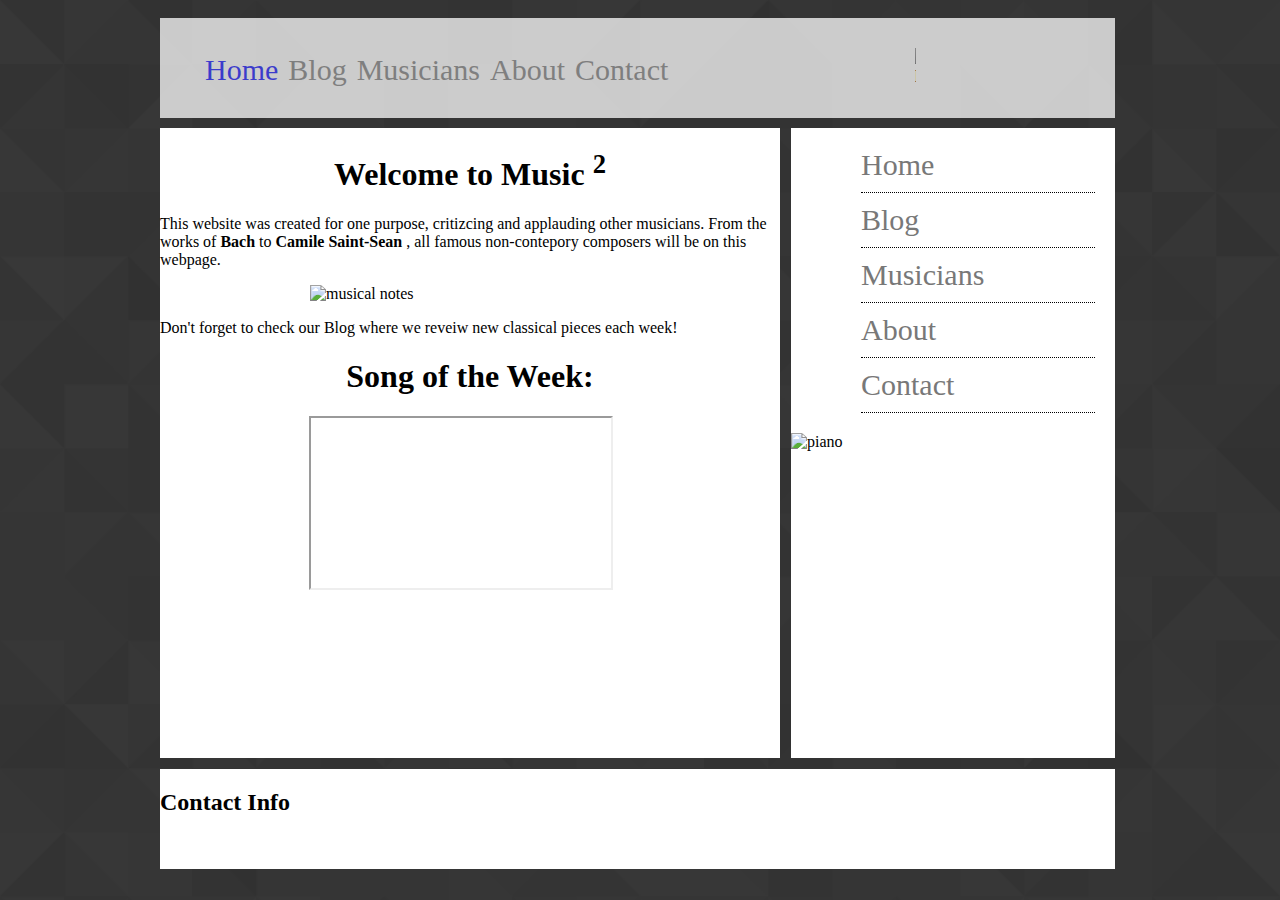
==== index.html @ 54268f7b "\July asadfdf7" ====
<!DOCTYPE html>
<html>

<head>
  <meta charset="utf-8">
  <title> Home Page</title>
  <link rel="stylesheet" href="index.css" type="text/css" />
</head>

<body>
  <div class="wrapper">
    <div class="header">
      <nav>
        <ul class="list">
          <li id="home">
            <a href="#">Home</a>
          </li>
          <li>
            <a href="Blog.html">Blog</a>
          </li>
          <li>
            <a href="paage3.html">Musicians</a>
          </li>
          <li>
            <a href="about.html">About</a>
          </li>
          <li>
            <a href="#contact">Contact</a>
          </li>
        </ul>
      </nav>
      <img class="ms" src="http://sethtaylor.com/b2/wp-content/uploads/2009/10/Picture-11-276x300.png" alt="piano">
    </div>
    <div class="main_content">
      <h1 class="active">Welcome to Music
	        <sup>2</sup>
	      </h1>
      <p class="pwork">This website was created for one purpose, critizcing and applauding other musicians. From the works of
        <b>Bach</b> to
        <b>Camile Saint-Sean</b> , all famous non-contepory composers will be on this webpage.
      </p>
      <img src="http://www.clipartbest.com/cliparts/nTB/G8d/nTBG8dyEc.gif" alt="musical notes" class="music">
      <p class="pwork">Don't forget to check our Blog where we reveiw new classical pieces each week!</p>
      <h1>Song of the Week:</h1>
      <div id="Yello">
        <iframe width="323" height="175" src="https://www.youtube.com/embed/bcAJpsWWuIY" allowfullscreen></iframe>
      </div>
    </div>
    <div class="sidebar">
      <ul class="sidebar-list">
        <li>
          <a href="#">Home</a>
        </li>
        <li>
          <a href="Blog.html">Blog</a>
        </li>
        <li>
          <a href="paage3.html">Musicians</a>
        </li>
        <li>
          <a href="#">About</a>
        </li>
        <li>
          <a href="#">Contact</a>
        </li>
      </ul>
      <img src="http://images.clipartpanda.com/music-notes-border-clipart-4c9zKG5Ki.png" alt="piano" class="pianopic">
      <br>
    </div>
    <div class="footer">
      <h2 id="contact">Contact Info</h2>
      <code> </code>
    </div>
  </div>
</body>

</html>
<!--Done, only add contact info, and add the links for about-->
---- index.css ----
nav {
  color: rgb(255, 255, 255);
}

a:hover {
  color: blue;
  font-weight: normal;
}

nav {
  font-family: cursive;
  font-size: 30px;
  list-style-type: none;
}

nav li {
  float: left;
  display: block;
  margin: 5px;
}

h1 {
  text-align: center;
  color: black;
}

a {
  list-style-type: none;
}

body {
  color: black;
  font-family: cursive;
}

nav {
  opacity: .75;
  font-family: cursive;
  font-size: 30px;
  color: black;
}

body {
  background: url("footer_lodyas.png");
  background-size: cover;
  background-repeat: repeat;
}

.Hello {
  color: white;
}

.why {
  text-align: left;
}

.h2 {
  text-align: center;
}

.wrapper {
  width: 960px;
  margin: 0 auto;
}

.header {
  float: left;
  background: white;
  margin: 10px 0 0 0;
  height: 100px;
  position: fixed;
  opacity: .75;
  width: 955.2px;
}
.header1 {
  float: left;
  background: white;
  margin: 10px 0 0 0;
  height: 100px;
  position: fixed;
  
  width: 955.2px;
}


.main_content {
  float: left;
  background: white;
  margin: 120px 5px 10px 0;
  width: 620px;
  height: 630px;
}

.main_content2 {
  float: left;
  background: white;
  margin: 120px 5px 10px 0;
  width: 955.2px;
  height: 630px;
}

.sidebar {
  float: right;
  background: white;
  margin: 120px 5px 5px 6px;
  width: 324px;
  height: 630px;
}

.footer {
  clear: both;
  float: left;
  background: white;
  width: 99.5%;
  height: 100px;
  margin-bottom: 10px;
  margin-top: 1px;
}

a,
u {
  text-decoration: none;
  color: rgb(120, 120, 120);
}

.search_form input {
  padding: 5px;
}

.sidebar-list {
  margin: 20px;
}

.sidebar-list li {
  list-style: none;
  margin: 10px 0 1px 10px;
  padding-bottom: 10px;
  border-bottom: 1px dotted black;
}

.sidebar-list li a {
  text-decoration: none;
  color: rgb(120, 120, 120);
  font-size: 30px;
}

.sidebar-list a:hover {
  color: blue;
  font-weight: 900;
}

.pianopic {
  width: 323px;
  height: 200px;
}

.music {
  float: none;
  width: 323px;
  margin: 0 0 0 150px;
  border-bottom-width: medium;
}

.music1 {
  margin: 0 6000px 0 0;
}

.Song {
  font-size: 30px;
  width: 620px;
  text-align: center;
}

.main_contentp3 {
  background: white;
  margin: 10px 5px 10px 0;
  width: 99.5%;
  height: 620px;
  overflow: scroll;
}

table {
  border-collapse: collapse;
}

table,
th,
td {
  border: 1px solid black;
}

tr:hover {
  background-color: rgb(192, 192, 192);
}

#home a {
  color: blue;
}

#Yello {
  width: 52%;
  margin: 0 auto;
}

.kl {
  text-align: center;
  width: 80%;
  margin: 0 auto;
}

.ms {
  float: none;
  float: right;
  margin: 0px 200px 0px 0px;
  width: .1px;
}

iframe {
  width: 300px;
  height: 170px;
}

.hi {
  border-bottom: 1px dotted black;
}


 
.clearfix:after {
    display:block;
    clear:both;
}
 
/*----- Menu Outline -----*/
.menu-wrap {
    width:100%;
    box-shadow:0px 1px 3px rgba(0,0,0,0.2);
    background: black;
}
 
.menu {
    width:1000px;
    margin:0px auto;
}
 
.menu li {
    margin:0px;
    list-style:none;
    font-family:'Ek Mukta';
}
 
.menu a {
    transition:all linear 0.15s;
    color:#919191;
}
 
.menu li:hover > a, .menu .current-item > a {
    text-decoration:none;
    color:#be5b70;
}
 
.menu .arrow {
    font-size:11px;
    line-height:0%;
}
 
/*----- Top Level -----*/
.menu > ul > li {
    float:left;
    display:block;
    position:relative;
    font-size:19px;
}
 
.menu > ul > li > a {
    padding:10px 40px;
    display:inline-block;
    text-shadow:0px 1px 0px rgba(0,0,0,0.4);
}
 
.menu > ul > li:hover > a, .menu > ul > .current-item > a {
    background:black;
}
 
/*----- Bottom Level -----*/
.menu li:hover .sub-menu {
    z-index:1;
    opacity:1;
}
 
.sub-menu {
    width:100%;
    padding:5px 0px;
    position:absolute;
    top:100%;
    left:0px;
    z-index:-1;
    opacity:0;
    transition:opacity linear 0.15s;
    box-shadow:0px 2px 3px rgba(0,0,0,0.2);
    background: black;
    
}
 
.sub-menu li {
    display:block;
    font-size:16px;
}
 
.sub-menu li a {
    padding:10px 30px;
    display:block;
}
 
.sub-menu li a:hover, .sub-menu .current-item a {
    background: black;
}
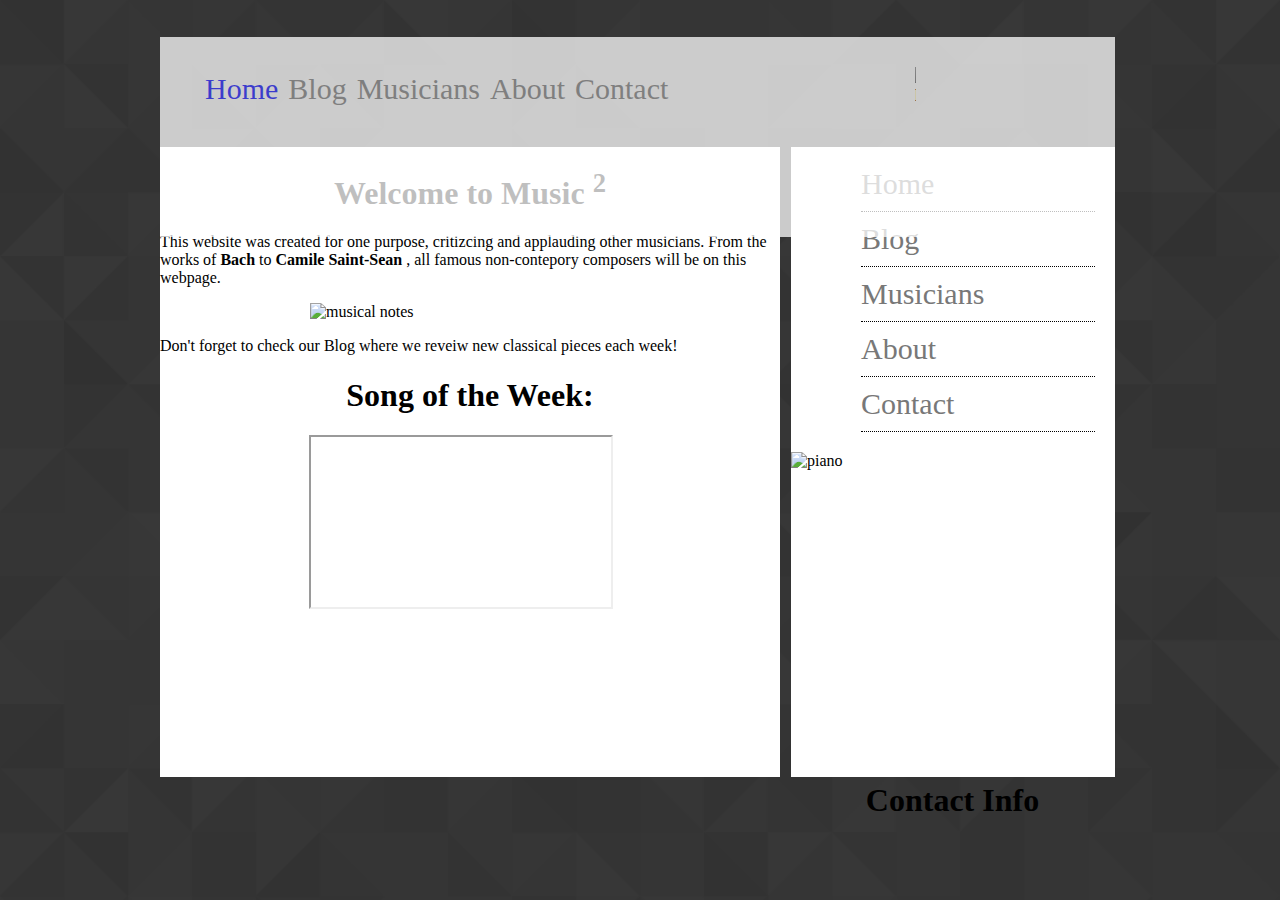
==== commit ba71a2b9: "Homework a8" ====
--- a/index.html
+++ b/index.html
@@ -19,7 +19,7 @@
             <a href="Blog.html">Blog</a>
           </li>
           <li>
-            <a href="paage3.html">Musicians</a>
+            <a href="Musicians.html">Musicians</a>
           </li>
           <li>
             <a href="about.html">About</a>
@@ -55,7 +55,7 @@
           <a href="Blog.html">Blog</a>
         </li>
         <li>
-          <a href="paage3.html">Musicians</a>
+          <a href="Musicians.html">Musicians</a>
         </li>
         <li>
           <a href="#">About</a>
@@ -75,4 +75,3 @@
 </body>
 
 </html>
-<!--Done, only add contact info, and add the links for about-->--- a/index.css
+++ b/index.css
@@ -67,21 +67,19 @@
   float: left;
   background: white;
   margin: 10px 0 0 0;
-  height: 100px;
+  height: 200px;
   position: fixed;
   opacity: .75;
   width: 955.2px;
 }
-.header1 {
+
+header {
   float: left;
   background: white;
   margin: 10px 0 0 0;
-  height: 100px;
-  position: fixed;
-  
+  height: 200px;
   width: 955.2px;
 }
-
 
 .main_content {
   float: left;
@@ -91,12 +89,11 @@
   height: 630px;
 }
 
-.main_content2 {
-  float: left;
-  background: white;
-  margin: 120px 5px 10px 0;
+section {
+  float: left;
+  background: white;
   width: 955.2px;
-  height: 630px;
+  height: 5530px;
 }
 
 .sidebar {
@@ -107,14 +104,14 @@
   height: 630px;
 }
 
-.footer {
+footer {
   clear: both;
   float: left;
   background: white;
   width: 99.5%;
   height: 100px;
   margin-bottom: 10px;
-  margin-top: 1px;
+  margin-top: 0px;
 }
 
 a,
@@ -224,94 +221,140 @@
   border-bottom: 1px dotted black;
 }
 
-
- 
 .clearfix:after {
-    display:block;
-    clear:both;
-}
- 
+  display: block;
+  clear: both;
+}
 /*----- Menu Outline -----*/
+
 .menu-wrap {
-    width:100%;
-    box-shadow:0px 1px 3px rgba(0,0,0,0.2);
-    background: black;
-}
- 
+  width: 100%;
+  box-shadow: 0px 1px 3px rgba(0, 0, 0, 0.2);
+  background: black;
+}
+
 .menu {
-    width:1000px;
-    margin:0px auto;
-}
- 
+  width: 80%;
+  margin: 0px auto;
+}
+
 .menu li {
-    margin:0px;
-    list-style:none;
-    font-family:'Ek Mukta';
-}
- 
+  margin: 0px;
+  list-style: none;
+  font-family: 'Ek Mukta';
+}
+
 .menu a {
-    transition:all linear 0.15s;
-    color:#919191;
-}
- 
-.menu li:hover > a, .menu .current-item > a {
-    text-decoration:none;
-    color:#be5b70;
-}
- 
+  transition: all linear 0.15s;
+  color: #919191;
+}
+
+.menu li:hover > a,
+.menu .current-item > a {
+  text-decoration: none;
+  color: #be5b70;
+}
+
 .menu .arrow {
-    font-size:11px;
-    line-height:0%;
-}
- 
+  font-size: 11px;
+  line-height: 0%;
+}
 /*----- Top Level -----*/
+
 .menu > ul > li {
-    float:left;
-    display:block;
-    position:relative;
-    font-size:19px;
-}
- 
+  float: left;
+  display: block;
+  position: relative;
+  font-size: 19px;
+}
+
 .menu > ul > li > a {
-    padding:10px 40px;
-    display:inline-block;
-    text-shadow:0px 1px 0px rgba(0,0,0,0.4);
-}
- 
-.menu > ul > li:hover > a, .menu > ul > .current-item > a {
-    background:black;
-}
- 
+  padding: 20px 40px;
+  position: relative;
+  bottom: 19px;
+  right: 25px;
+  display: inline-block;
+  text-shadow: 0px 1px 0px rgba(0, 0, 0, 0.4);
+}
+
+.menu > ul > li:hover > a,
+.menu > ul > .current-item > a {
+  background: black;
+}
 /*----- Bottom Level -----*/
+
 .menu li:hover .sub-menu {
-    z-index:1;
-    opacity:1;
-}
- 
+  z-index: 1;
+  opacity: 1;
+}
+
 .sub-menu {
-    width:100%;
-    padding:5px 0px;
-    position:absolute;
-    top:100%;
-    left:0px;
-    z-index:-1;
-    opacity:0;
-    transition:opacity linear 0.15s;
-    box-shadow:0px 2px 3px rgba(0,0,0,0.2);
-    background: black;
-    
-}
- 
+  width: 100%;
+  padding: 5px 0px;
+  position: absolute;
+  top: 100%;
+  left: 0px;
+  z-index: -1;
+  opacity: 0;
+  transition: opacity linear 0.15s;
+  box-shadow: 0px 2px 3px rgba(0, 0, 0, 0.2);
+  background: black;
+}
+
 .sub-menu li {
-    display:block;
-    font-size:16px;
-}
- 
+  display: block;
+  font-size: 16px;
+}
+
 .sub-menu li a {
-    padding:10px 30px;
-    display:block;
-}
- 
-.sub-menu li a:hover, .sub-menu .current-item a {
-    background: black;
-}+  padding: 10px 30px;
+  display: block;
+}
+
+.sub-menu li a:hover,
+.sub-menu .current-item a {
+  background: black;
+}
+
+#hiw {
+  border: 3px solid black;
+  border-top: 3px solid white;
+}
+
+.hiww {
+  border: black 10px solid;
+  float: right;
+}
+
+p,
+h1,
+h2,
+h3 {
+  font-family: 'Ek Mukta';
+}
+
+article {
+  background-color: #CCE5FF;
+  border: 3px #99CCFF solid;
+  width: 700px;
+  padding: 10px;
+  margin: 0 auto;
+}
+
+h3,
+h2 {
+  text-align: center;
+}
+
+article {
+  width: 700px;
+  margin: 0 auto;
+}
+table{
+  text-align:center;
+  width:706px;
+  margin: 0 auto;
+}
+h2{
+  font-size: 32px;
+}
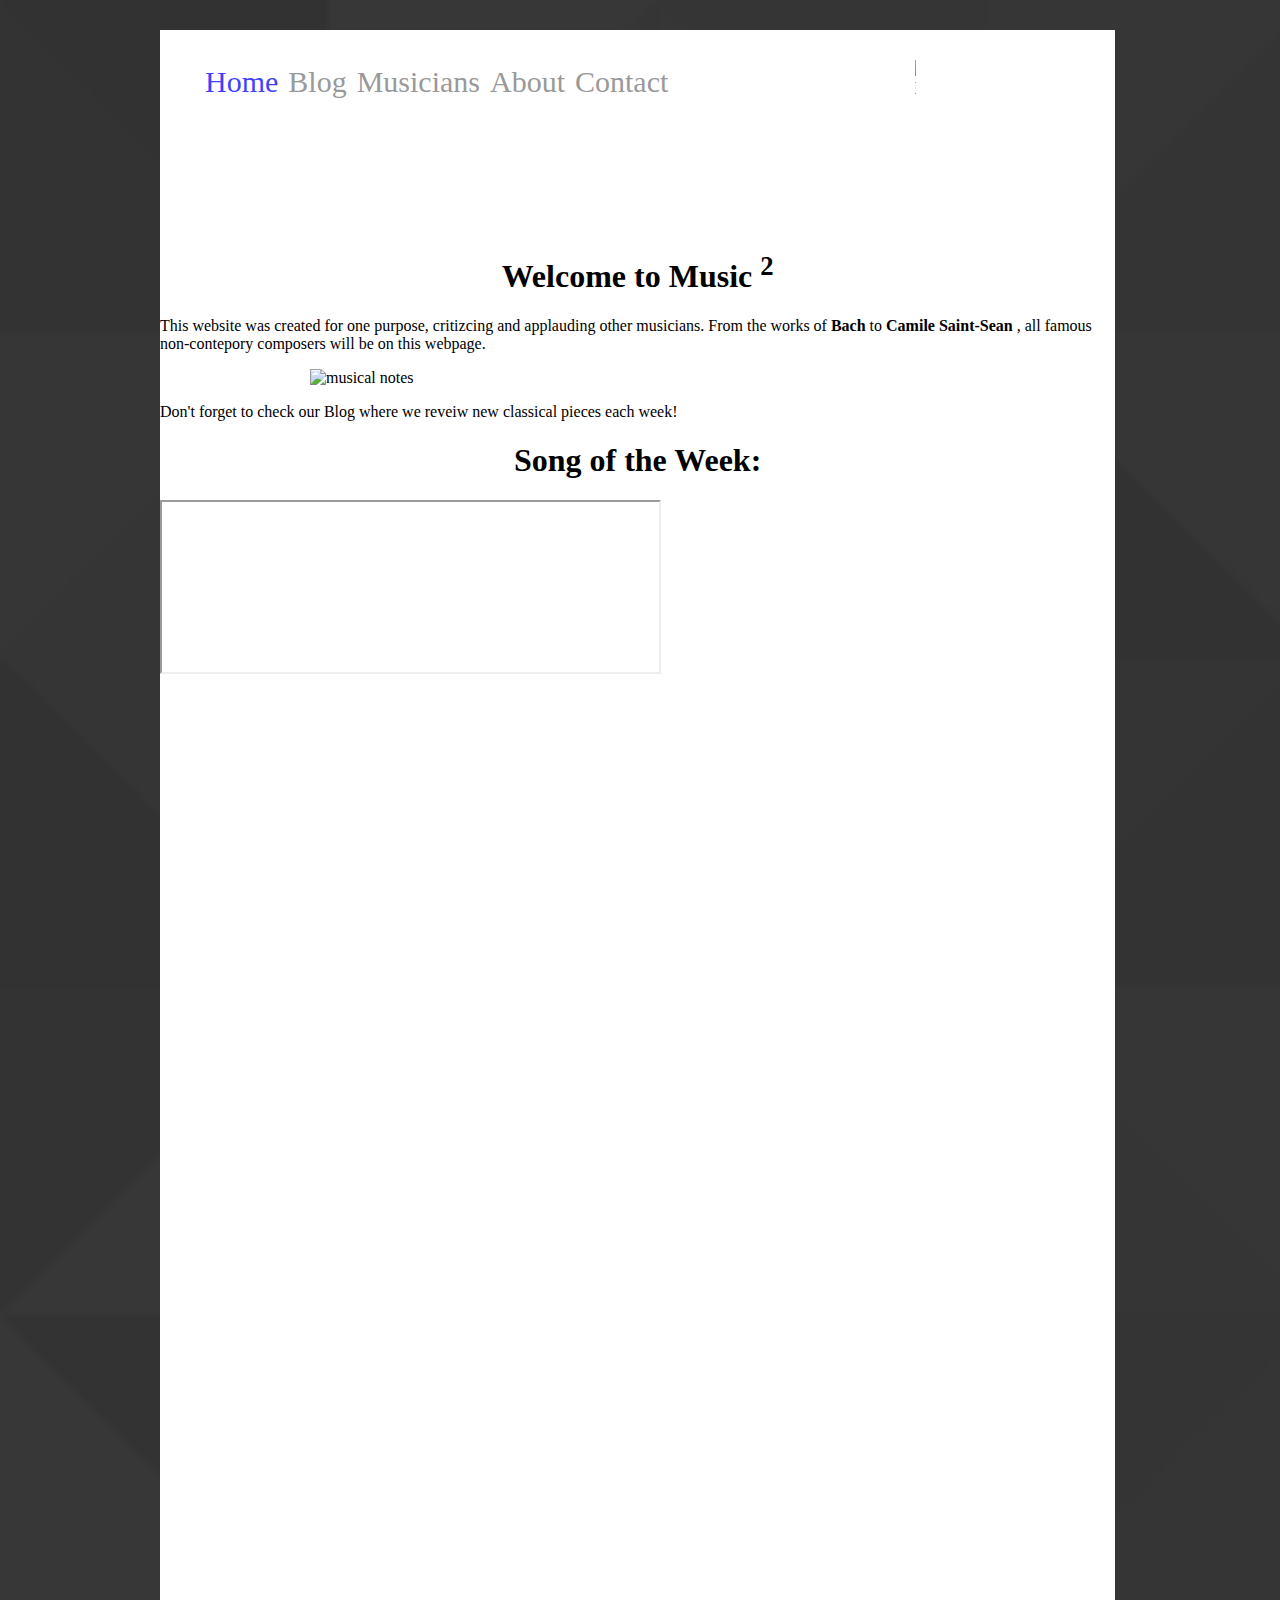
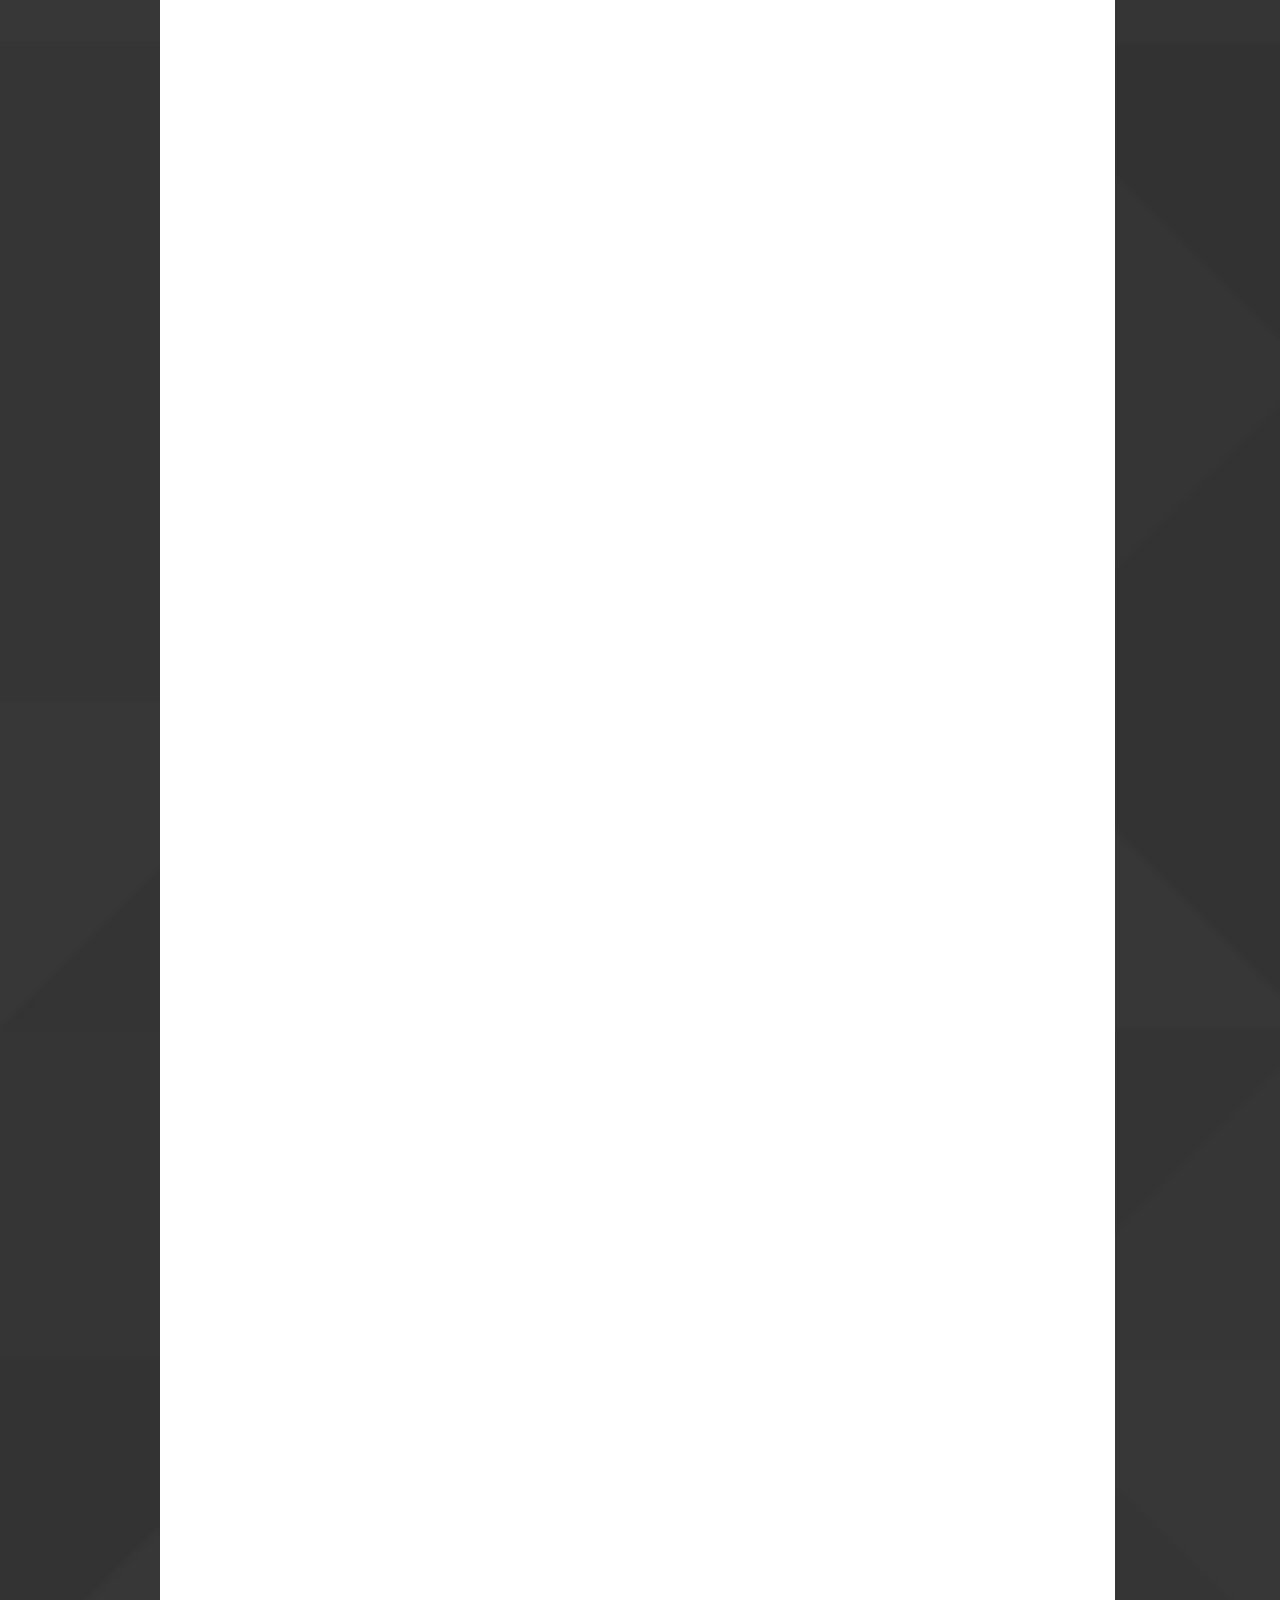
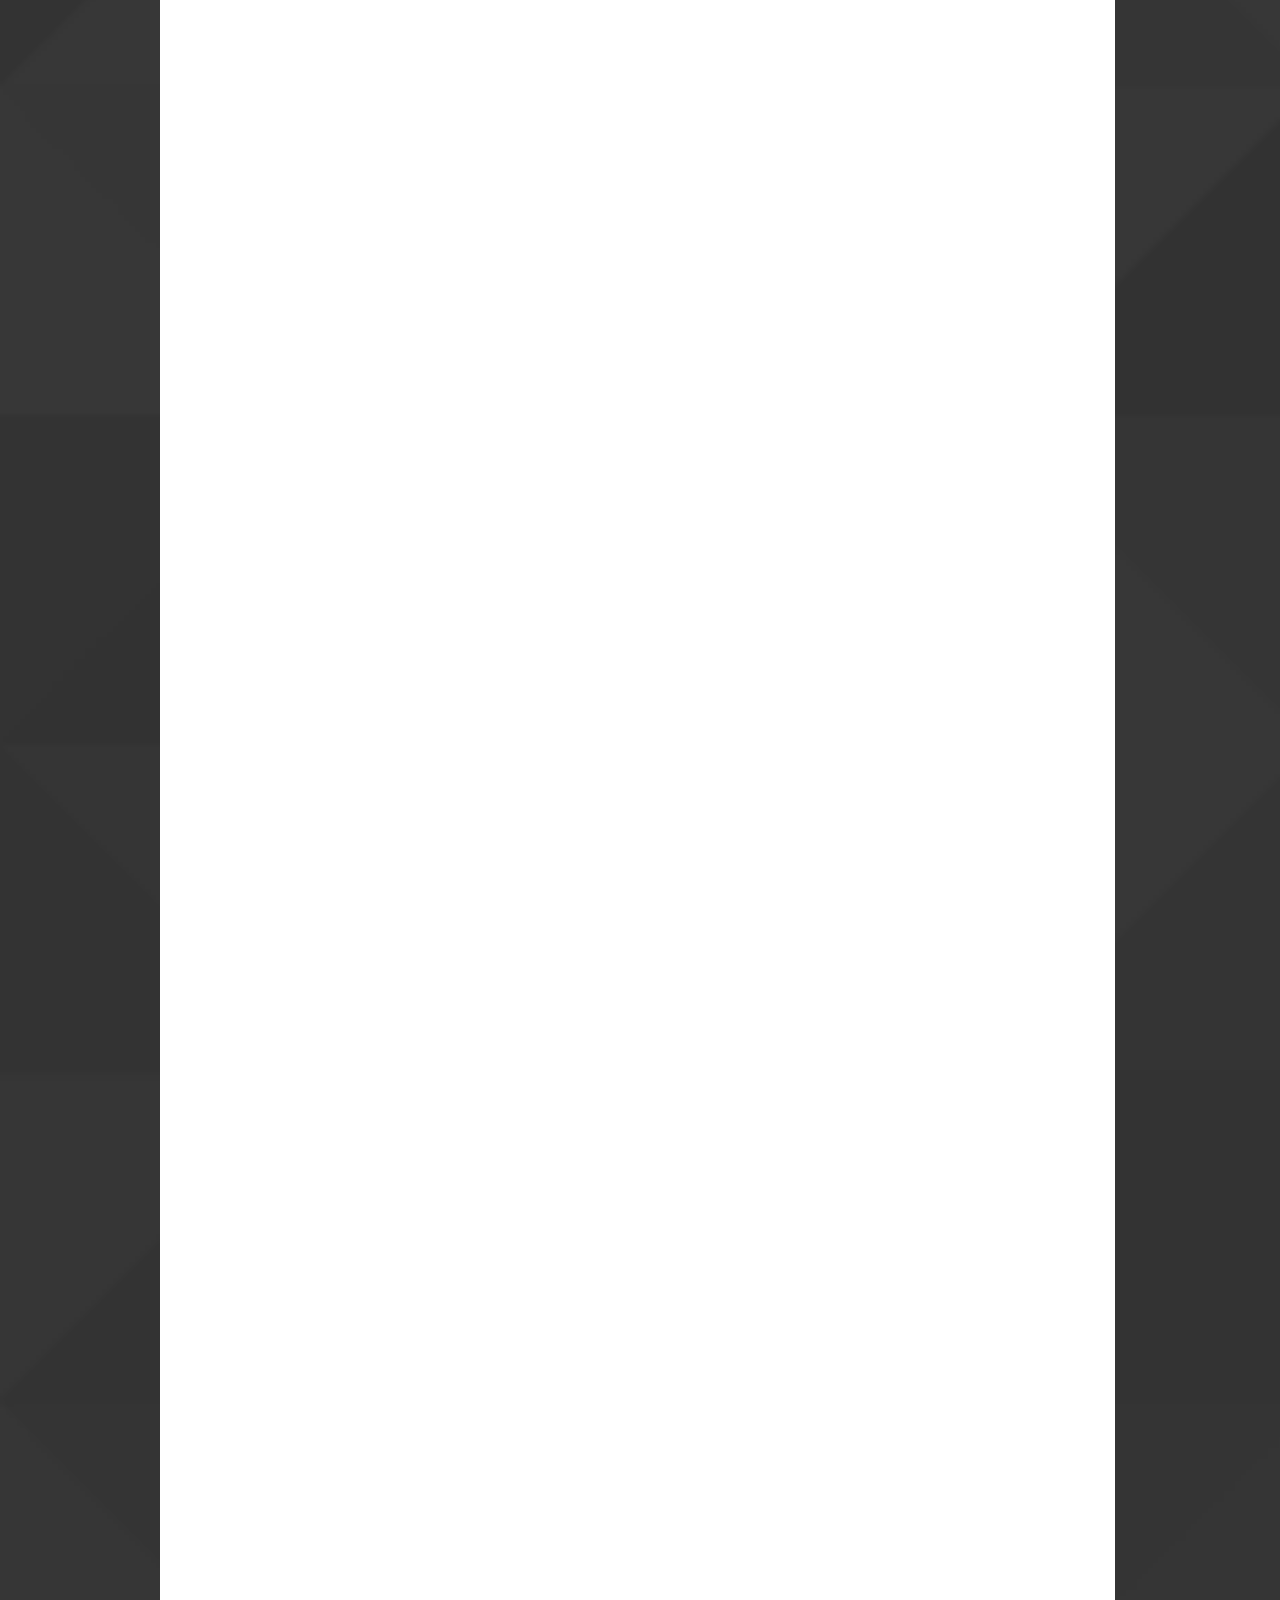
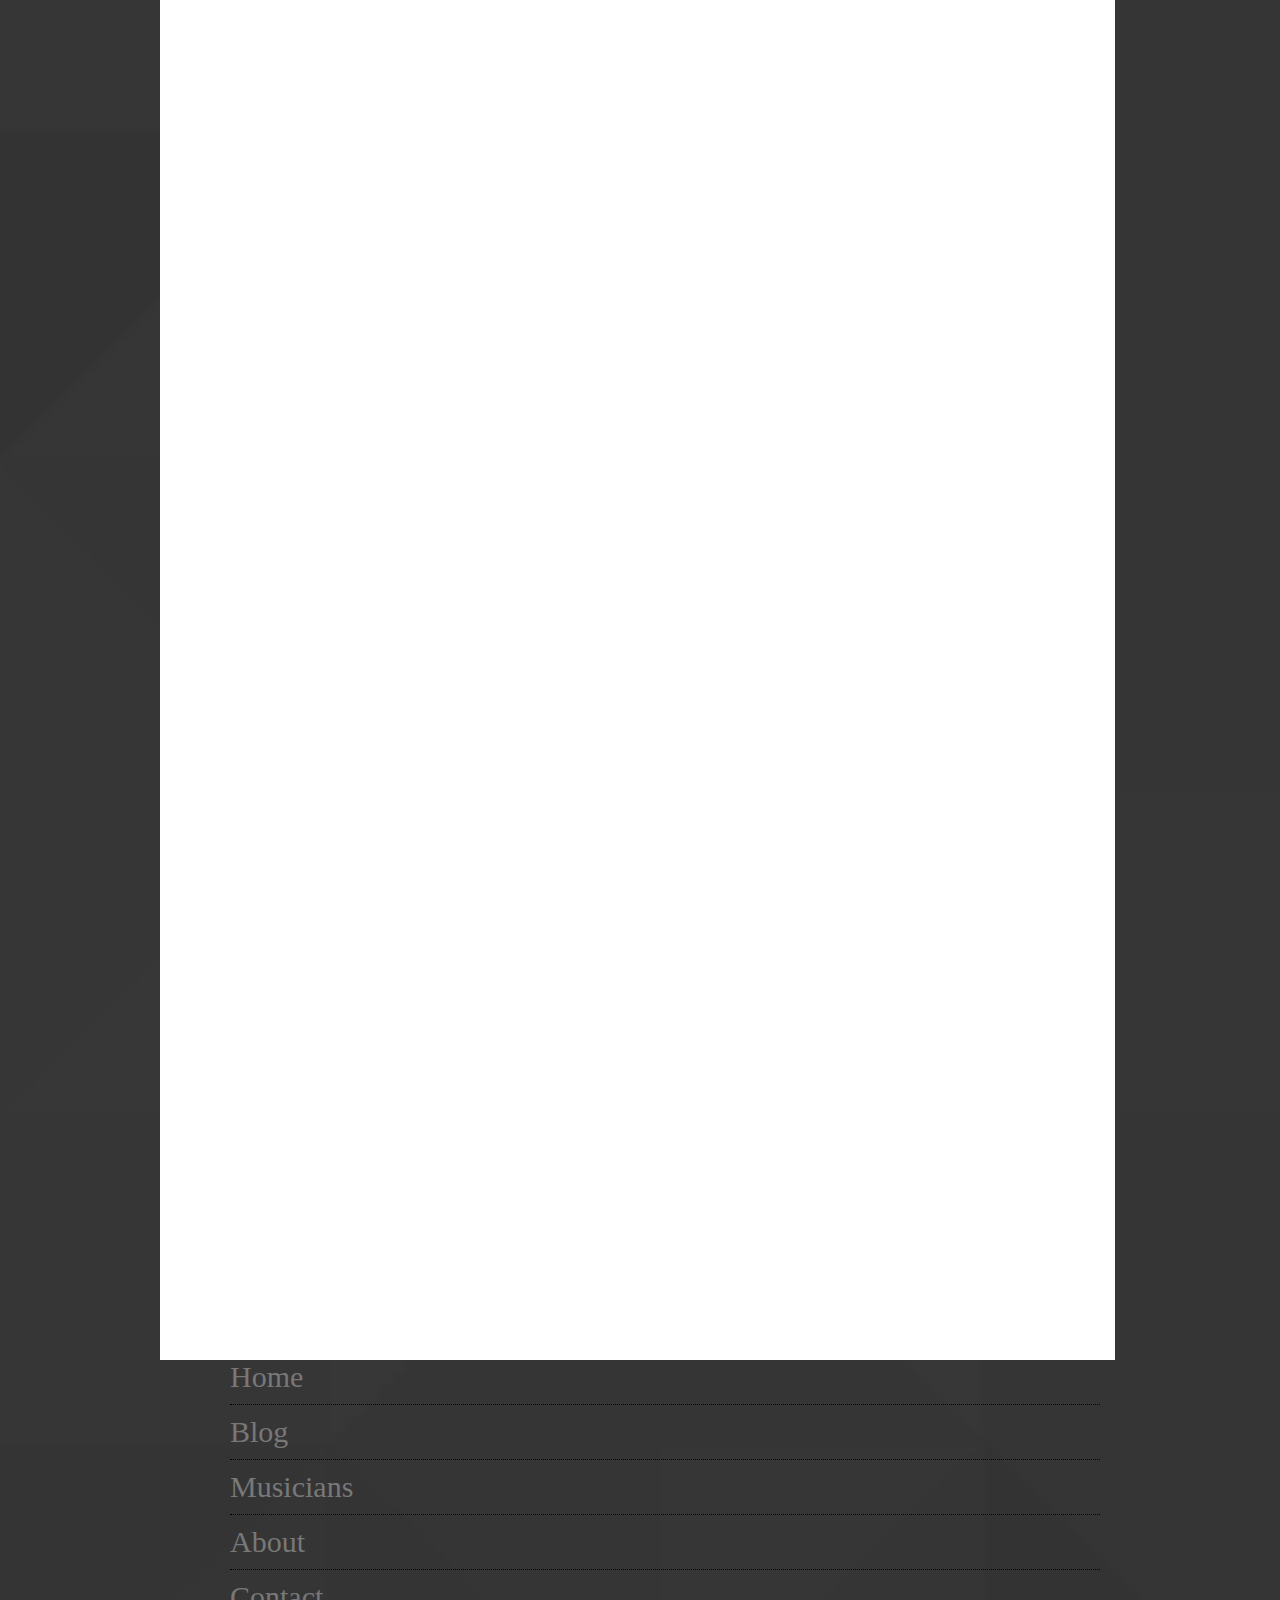
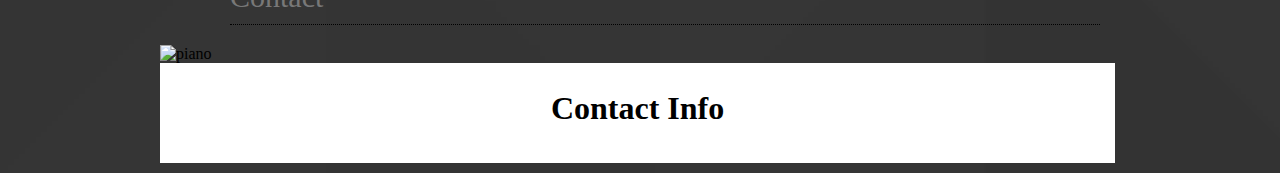
==== commit 0219f621: "Homework 9" ====
--- a/index.html
+++ b/index.html
@@ -9,7 +9,7 @@
 
 <body>
   <div class="wrapper">
-    <div class="header">
+    <header>
       <nav>
         <ul class="list">
           <li id="home">
@@ -30,8 +30,8 @@
         </ul>
       </nav>
       <img class="ms" src="http://sethtaylor.com/b2/wp-content/uploads/2009/10/Picture-11-276x300.png" alt="piano">
-    </div>
-    <div class="main_content">
+    </header>
+    <section>
       <h1 class="active">Welcome to Music
 	        <sup>2</sup>
 	      </h1>
@@ -42,11 +42,11 @@
       <img src="http://www.clipartbest.com/cliparts/nTB/G8d/nTBG8dyEc.gif" alt="musical notes" class="music">
       <p class="pwork">Don't forget to check our Blog where we reveiw new classical pieces each week!</p>
       <h1>Song of the Week:</h1>
-      <div id="Yello">
-        <iframe width="323" height="175" src="https://www.youtube.com/embed/bcAJpsWWuIY" allowfullscreen></iframe>
-      </div>
-    </div>
-    <div class="sidebar">
+
+      <iframe id="Yello" width="323" height="175" src="https://www.youtube.com/embed/bcAJpsWWuIY" allowfullscreen></iframe>
+
+    </section>
+    <aside>
       <ul class="sidebar-list">
         <li>
           <a href="#">Home</a>
@@ -66,12 +66,12 @@
       </ul>
       <img src="http://images.clipartpanda.com/music-notes-border-clipart-4c9zKG5Ki.png" alt="piano" class="pianopic">
       <br>
-    </div>
-    <div class="footer">
+    </aside>
+    <footer>
       <h2 id="contact">Contact Info</h2>
-      <code> </code>
-    </div>
+
+    </footer>
   </div>
 </body>
 
-</html>
+</html>--- a/index.css
+++ b/index.css
@@ -93,7 +93,7 @@
   float: left;
   background: white;
   width: 955.2px;
-  height: 5530px;
+  height: 5930px;
 }
 
 .sidebar {
@@ -350,11 +350,17 @@
   width: 700px;
   margin: 0 auto;
 }
-table{
-  text-align:center;
-  width:706px;
-  margin: 0 auto;
-}
-h2{
+
+table {
+  text-align: center;
+  width: 706px;
+  margin: 0 auto;
+}
+
+h2 {
   font-size: 32px;
 }
+
+article > p {
+  font-size: 16px;
+}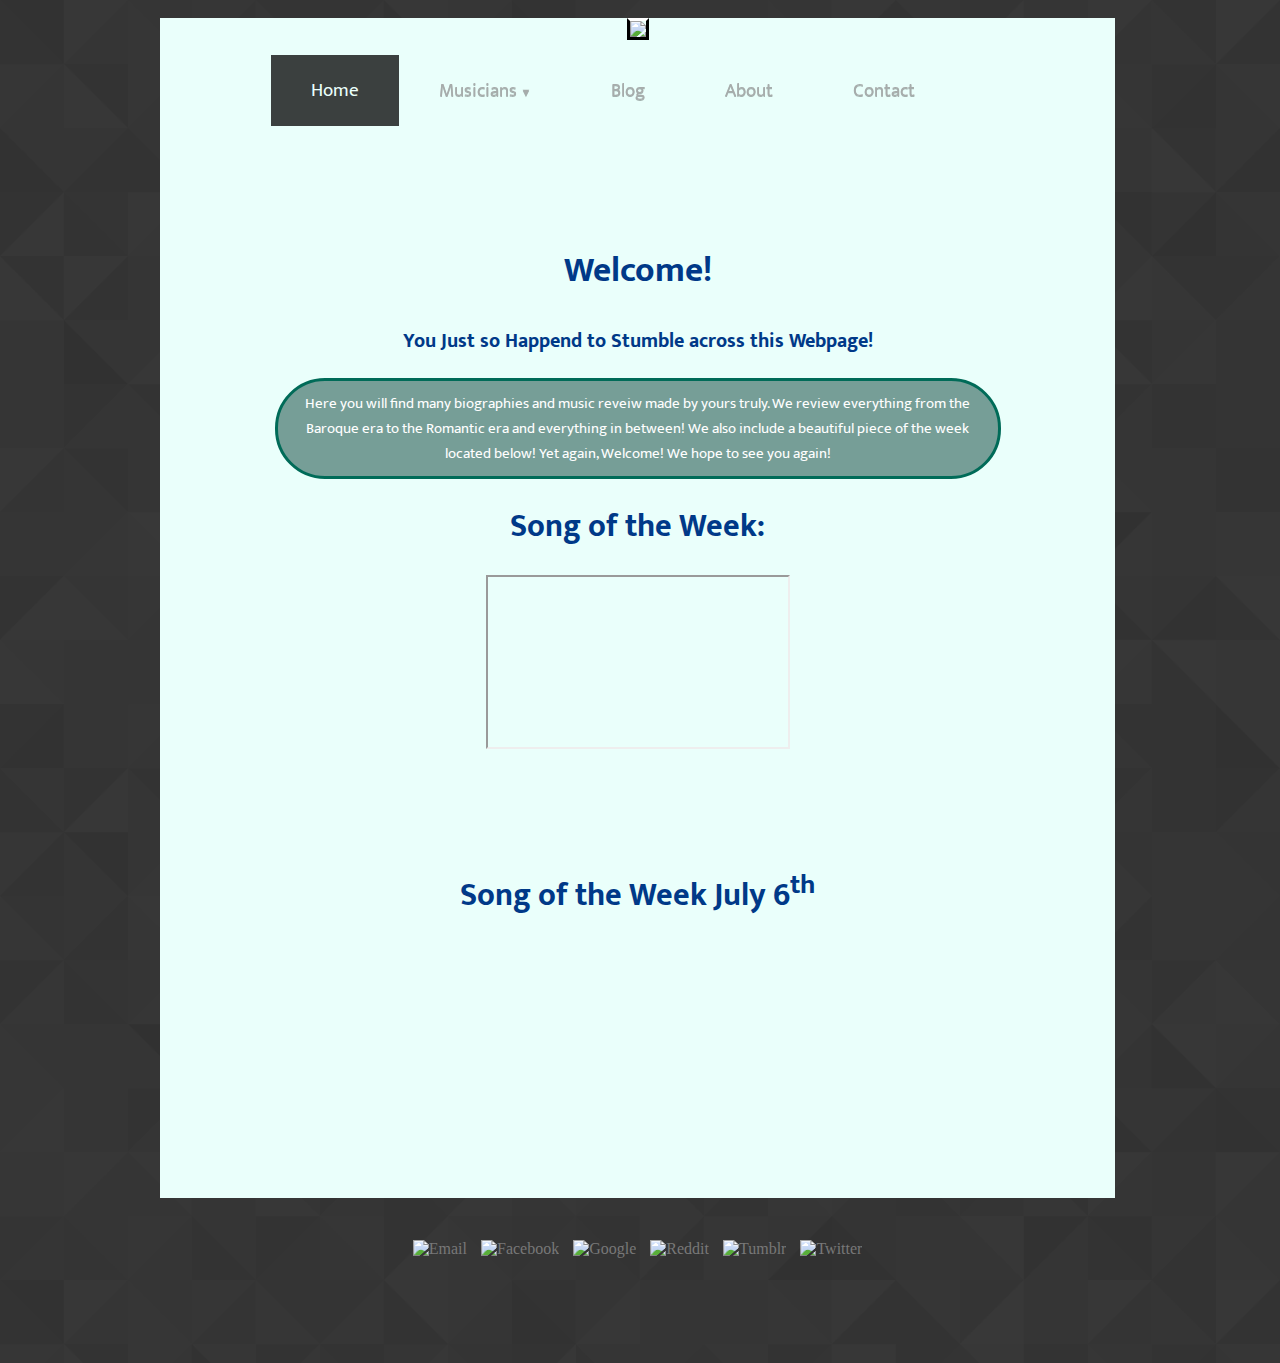
==== commit 718275dd: "homework 11" ====
--- a/index.html
+++ b/index.html
@@ -1,77 +1,127 @@
 <!DOCTYPE html>
 <html>
-
 <head>
   <meta charset="utf-8">
-  <title> Home Page</title>
-  <link rel="stylesheet" href="index.css" type="text/css" />
+
+  <title>About Page</title>
+  <link href="index.css" rel="stylesheet" type="text/css">
+  <link href="http://fonts.googleapis.com/css?family=Ek+Mukta" rel="stylesheet"
+  type="text/css">
 </head>
 
 <body>
   <div class="wrapper">
     <header>
-      <nav>
-        <ul class="list">
-          <li id="home">
-            <a href="#">Home</a>
-          </li>
-          <li>
-            <a href="Blog.html">Blog</a>
-          </li>
-          <li>
-            <a href="Musicians.html">Musicians</a>
-          </li>
-          <li>
-            <a href="about.html">About</a>
-          </li>
-          <li>
-            <a href="#contact">Contact</a>
-          </li>
-        </ul>
-      </nav>
-      <img class="ms" src="http://sethtaylor.com/b2/wp-content/uploads/2009/10/Picture-11-276x300.png" alt="piano">
+      <img id="hiw" src=
+      "http://cdn.designrshub.com/wp-content/uploads/2012/02/03_piano_logo.png"
+      width="150"><br>
+
+
+      <div class="menu-wrap">
+        <nav class="menu">
+          <ul class="clearfix">
+            <li class="current-item">
+              <a href="index.html">Home</a>
+            </li>
+
+
+            <li>
+              <a href="Musicians.html">Musicians <span class=
+              "arrow">&#9660;</span></a>
+
+              <ul class="sub-menu">
+                <li>
+                  <a href="Musicians.html#Baroque">Baroque</a>
+                </li>
+
+
+                <li>
+                  <a href="Musicians.html#Classical">Classical</a>
+                </li>
+
+
+                <li>
+                  <a href="Musicians.html#Romantic">Romantic</a>
+                </li>
+              </ul>
+            </li>
+
+
+            <li>
+              <a href="Blog.html">Blog</a>
+            </li>
+
+
+            <li>
+              <a href="about.html">About</a>
+            </li>
+
+
+            <li>
+              <a href="#footer">Contact</a>
+            </li>
+          </ul>
+        </nav>
+      </div>
     </header>
-    <section>
-      <h1 class="active">Welcome to Music
-	        <sup>2</sup>
-	      </h1>
-      <p class="pwork">This website was created for one purpose, critizcing and applauding other musicians. From the works of
-        <b>Bach</b> to
-        <b>Camile Saint-Sean</b> , all famous non-contepory composers will be on this webpage.
-      </p>
-      <img src="http://www.clipartbest.com/cliparts/nTB/G8d/nTBG8dyEc.gif" alt="musical notes" class="music">
-      <p class="pwork">Don't forget to check our Blog where we reveiw new classical pieces each week!</p>
+
+
+    <section id="ka">
+      <h1 id="he">Welcome!</h1>
+
+
+      <h3 id="a">You Just so Happend to Stumble across this Webpage!</h3>
+
+
+      <p id="im">Here you will find many biographies and music reveiw made by yours
+      truly. We review everything from the Baroque era to the Romantic era and
+      everything in between! We also include a beautiful piece of the week
+      located below! Yet again, Welcome! We hope to see you again!</p>
+
+
       <h1>Song of the Week:</h1>
 
-      <iframe id="Yello" width="323" height="175" src="https://www.youtube.com/embed/bcAJpsWWuIY" allowfullscreen></iframe>
 
+      <div id="Yello">
+        <iframe height="450px" src="https://www.youtube.com/embed/bcAJpsWWuIY"
+        width="640px"></iframe>
+
+        <footer>
+        </footer>
+      </div>
+      <br>
+
+
+      <div id="Yello">
+        <h1>Song of the Week July 6<sup>th</sup></h1>
+        <iframe frameborder="0" height="390" src=
+        "https://www.youtube.com/embed/GRxofEmo3HA" width="640"></iframe>
+      </div>
+      <br>
+
+
+      <div class="share-buttons">
+        <!-- Email -->
+        <a href=""><img alt="Email" src=
+        "https://simplesharebuttons.com/images/somacro/email.png"></a> 
+        <!-- Facebook -->
+         <a href="http://www.facebook.com" target="_blank"><img alt="Facebook"
+        src="https://simplesharebuttons.com/images/somacro/facebook.png"></a> 
+        <!-- Google+ -->
+         <a href="https://plus.google.com" target="_blank"><img alt="Google"
+        src="https://simplesharebuttons.com/images/somacro/google.png"></a> 
+        <!-- Reddit -->
+         <a href="http://reddit.com" target="_blank"><img alt="Reddit" src=
+        "https://simplesharebuttons.com/images/somacro/reddit.png"></a> 
+        <!-- Tumblr-->
+         <a href="http://www.tumblr.com" target="_blank"><img alt="Tumblr" src=
+        "https://simplesharebuttons.com/images/somacro/tumblr.png"></a> 
+        <!-- Twitter -->
+         <a href="https://twitter.com" target="_blank"><img alt="Twitter" src=
+        "https://simplesharebuttons.com/images/somacro/twitter.png"></a><br>
+      </div>
     </section>
-    <aside>
-      <ul class="sidebar-list">
-        <li>
-          <a href="#">Home</a>
-        </li>
-        <li>
-          <a href="Blog.html">Blog</a>
-        </li>
-        <li>
-          <a href="Musicians.html">Musicians</a>
-        </li>
-        <li>
-          <a href="#">About</a>
-        </li>
-        <li>
-          <a href="#">Contact</a>
-        </li>
-      </ul>
-      <img src="http://images.clipartpanda.com/music-notes-border-clipart-4c9zKG5Ki.png" alt="piano" class="pianopic">
-      <br>
-    </aside>
-    <footer>
-      <h2 id="contact">Contact Info</h2>
-
-    </footer>
   </div>
+  
 </body>
-
 </html>--- a/index.css
+++ b/index.css
@@ -1,366 +1,455 @@
 nav {
-  color: rgb(255, 255, 255);
+  color:#fff
 }
 
 a:hover {
-  color: blue;
-  font-weight: normal;
+  color:blue;
+  font-weight:400
 }
 
 nav {
-  font-family: cursive;
-  font-size: 30px;
-  list-style-type: none;
+  font-family:cursive;
+  font-size:30px;
+  list-style-type:none
 }
 
 nav li {
-  float: left;
-  display: block;
-  margin: 5px;
+  float:left;
+  display:block;
+  margin:5px
 }
 
 h1 {
-  text-align: center;
-  color: black;
+  text-align:center;
+  color:#000
 }
 
 a {
-  list-style-type: none;
+  list-style-type:none
+}
+
+nav {
+  opacity:.75;
+  font-family:cursive;
+  font-size:30px;
+  color:#000
 }
 
 body {
-  color: black;
-  font-family: cursive;
-}
-
-nav {
-  opacity: .75;
-  font-family: cursive;
-  font-size: 30px;
-  color: black;
-}
-
-body {
-  background: url("footer_lodyas.png");
-  background-size: cover;
-  background-repeat: repeat;
+  background:url(footer_lodyas.png);
+  background-size:cover;
+  background-repeat:repeat
 }
 
 .Hello {
-  color: white;
+  color:#fff
 }
 
 .why {
-  text-align: left;
+  text-align:left
 }
 
 .h2 {
-  text-align: center;
+  text-align:center
 }
 
 .wrapper {
-  width: 960px;
-  margin: 0 auto;
+  width:960px;
+  margin:0 auto
 }
 
 .header {
-  float: left;
-  background: white;
-  margin: 10px 0 0 0;
-  height: 200px;
-  position: fixed;
-  opacity: .75;
-  width: 955.2px;
+  float:left;
+  background:#fff;
+  margin:10px 0 0;
+  height:200px;
+  position:fixed;
+  opacity:.75;
+  width:955.2px
 }
 
 header {
-  float: left;
-  background: white;
-  margin: 10px 0 0 0;
-  height: 200px;
-  width: 955.2px;
+  float:left;
+  background:#EAFFFB;
+  margin:10px 0 0;
+  height:200px;
+  width:955.2px
 }
 
 .main_content {
-  float: left;
-  background: white;
-  margin: 120px 5px 10px 0;
-  width: 620px;
-  height: 630px;
+  float:left;
+  background:#fff;
+  margin:120px 5px 10px 0;
+  width:620px;
+  height:630px
 }
 
 section {
-  float: left;
-  background: white;
-  width: 955.2px;
-  height: 5930px;
+  float:left;
+  background:#EAFFFB;
+  width:955.2px;
+  height:5230px;
+  margin-bottom:20px
 }
 
 .sidebar {
-  float: right;
-  background: white;
-  margin: 120px 5px 5px 6px;
-  width: 324px;
-  height: 630px;
+  float:right;
+  background:#EAFFFB;
+  margin:120px 5px 5px 6px;
+  width:324px;
+  height:630px
 }
 
 footer {
-  clear: both;
-  float: left;
-  background: white;
-  width: 99.5%;
-  height: 100px;
-  margin-bottom: 10px;
-  margin-top: 0px;
-}
-
-a,
-u {
-  text-decoration: none;
-  color: rgb(120, 120, 120);
+  clear:both;
+  float:left;
+  background:#EAFFFB;
+  width:99.5%;
+  height:100px;
+  margin-bottom:10px;
+  margin-top:0
+}
+
+a,u {
+  text-decoration:none;
+  color:#787878
 }
 
 .search_form input {
-  padding: 5px;
+  padding:5px
 }
 
 .sidebar-list {
-  margin: 20px;
+  margin:20px
 }
 
 .sidebar-list li {
-  list-style: none;
-  margin: 10px 0 1px 10px;
-  padding-bottom: 10px;
-  border-bottom: 1px dotted black;
+  list-style:none;
+  margin:10px 0 1px 10px;
+  padding-bottom:10px;
+  border-bottom:1px dotted #000
 }
 
 .sidebar-list li a {
-  text-decoration: none;
-  color: rgb(120, 120, 120);
-  font-size: 30px;
+  text-decoration:none;
+  color:#787878;
+  font-size:30px
 }
 
 .sidebar-list a:hover {
-  color: blue;
-  font-weight: 900;
+  color:blue;
+  font-weight:900
 }
 
 .pianopic {
-  width: 323px;
-  height: 200px;
+  width:323px;
+  height:200px
 }
 
 .music {
-  float: none;
-  width: 323px;
-  margin: 0 0 0 150px;
-  border-bottom-width: medium;
+  float:none;
+  width:323px;
+  margin:0 0 0 150px;
+  border-bottom-width:medium
 }
 
 .music1 {
-  margin: 0 6000px 0 0;
+  margin:0 6000px 0 0
 }
 
 .Song {
-  font-size: 30px;
-  width: 620px;
-  text-align: center;
+  font-size:30px;
+  width:620px;
+  text-align:center
 }
 
 .main_contentp3 {
-  background: white;
-  margin: 10px 5px 10px 0;
-  width: 99.5%;
-  height: 620px;
-  overflow: scroll;
+  background:#fff;
+  margin:10px 5px 10px 0;
+  width:99.5%;
+  height:620px;
+  overflow:scroll
 }
 
 table {
-  border-collapse: collapse;
-}
-
-table,
-th,
-td {
-  border: 1px solid black;
+  border-collapse:collapse
+}
+
+table,th,td {
+  border:1px solid #000
 }
 
 tr:hover {
-  background-color: rgb(192, 192, 192);
+  background-color:silver
 }
 
 #home a {
-  color: blue;
+  color:blue
 }
 
 #Yello {
-  width: 52%;
-  margin: 0 auto;
+  width:52%;
+  margin:0 auto
 }
 
 .kl {
-  text-align: center;
-  width: 80%;
-  margin: 0 auto;
+  text-align:center;
+  width:80%;
+  margin:0 auto
 }
 
 .ms {
-  float: none;
-  float: right;
-  margin: 0px 200px 0px 0px;
-  width: .1px;
+  float:none;
+  float:right;
+  margin:0 200px 0 0;
+  width:.1px
 }
 
 iframe {
-  width: 300px;
-  height: 170px;
+  width:300px;
+  height:170px
 }
 
 .hi {
-  border-bottom: 1px dotted black;
+  border-bottom:1px dotted #000
 }
 
 .clearfix:after {
-  display: block;
-  clear: both;
-}
+  display:block;
+  clear:both
+}
+
 /*----- Menu Outline -----*/
-
 .menu-wrap {
-  width: 100%;
-  box-shadow: 0px 1px 3px rgba(0, 0, 0, 0.2);
-  background: black;
+  width:100%;
+  box-shadow:0 1px 3px rgba(0,0,0,0.2);
+  background:#000
 }
 
 .menu {
-  width: 80%;
-  margin: 0px auto;
+  width:80%;
+  margin:0 auto
 }
 
 .menu li {
-  margin: 0px;
-  list-style: none;
-  font-family: 'Ek Mukta';
+  margin:0;
+  list-style:none;
+  font-family:'Ek Mukta'
 }
 
 .menu a {
-  transition: all linear 0.15s;
-  color: #919191;
-}
-
-.menu li:hover > a,
-.menu .current-item > a {
-  text-decoration: none;
-  color: #be5b70;
+  transition:all linear .15s;
+  color:#919191
+}
+
+.menu li:hover > a,.menu .current-item > a {
+  text-decoration:none;
+  color:#EAFFFB
 }
 
 .menu .arrow {
-  font-size: 11px;
-  line-height: 0%;
-}
+  font-size:11px;
+  line-height:0
+}
+
 /*----- Top Level -----*/
-
 .menu > ul > li {
-  float: left;
-  display: block;
-  position: relative;
-  font-size: 19px;
+  float:left;
+  display:block;
+  position:relative;
+  font-size:19px
 }
 
 .menu > ul > li > a {
-  padding: 20px 40px;
-  position: relative;
-  bottom: 19px;
-  right: 25px;
-  display: inline-block;
-  text-shadow: 0px 1px 0px rgba(0, 0, 0, 0.4);
-}
-
-.menu > ul > li:hover > a,
-.menu > ul > .current-item > a {
-  background: black;
-}
+  padding:20px 40px;
+  position:relative;
+  bottom:19px;
+  right:25px;
+  display:inline-block;
+  text-shadow:0 1px 0 rgba(0,0,0,0.4)
+}
+
+.menu > ul > li:hover > a,.menu > ul > .current-item > a {
+  background:#000
+}
+
 /*----- Bottom Level -----*/
-
 .menu li:hover .sub-menu {
-  z-index: 1;
-  opacity: 1;
+  z-index:1;
+  opacity:1
 }
 
 .sub-menu {
-  width: 100%;
-  padding: 5px 0px;
-  position: absolute;
-  top: 100%;
-  left: 0px;
-  z-index: -1;
-  opacity: 0;
-  transition: opacity linear 0.15s;
-  box-shadow: 0px 2px 3px rgba(0, 0, 0, 0.2);
-  background: black;
+  width:77%;
+  position:absolute;
+  top:40px;
+  left:-25px;
+  z-index:-1;
+  opacity:0;
+  transition:opacity linear .35s;
+  box-shadow:0 2px 3px rgba(0,0,0,0.2);
+  background:#000
 }
 
 .sub-menu li {
-  display: block;
-  font-size: 16px;
+  display:block;
+  font-size:16px
 }
 
 .sub-menu li a {
-  padding: 10px 30px;
-  display: block;
-}
-
-.sub-menu li a:hover,
-.sub-menu .current-item a {
-  background: black;
+  padding:10px;
+  display:block
+}
+
+.sub-menu li a:hover,.sub-menu .current-item a {
+  background:#000
 }
 
 #hiw {
-  border: 3px solid black;
-  border-top: 3px solid white;
+  border:3px solid #000;
+  border-top:3px solid #fff
 }
 
 .hiww {
-  border: black 10px solid;
-  float: right;
-}
-
-p,
-h1,
-h2,
-h3 {
-  font-family: 'Ek Mukta';
+  border:#000 10px solid;
+  float:right
+}
+
+p,h1,h2,h3,i {
+  font-family:'Ek Mukta'
+}
+
+article,section > p {
+  background-color:#769e97;
+  border:3px #006b58 solid;
+  width:700px;
+  padding:10px;
+  margin:0 auto
+}
+
+h3,h2 {
+  text-align:center
 }
 
 article {
-  background-color: #CCE5FF;
-  border: 3px #99CCFF solid;
-  width: 700px;
-  padding: 10px;
-  margin: 0 auto;
-}
-
-h3,
+  width:700px;
+  margin:0 auto
+}
+
+table {
+  text-align:center;
+  width:706px;
+  margin:0 auto
+}
+
 h2 {
-  text-align: center;
+  font-size:32px
+}
+
+article > p,article > h3,section > p {
+  font-size:17px;
+  color:#fff
 }
 
 article {
-  width: 700px;
-  margin: 0 auto;
-}
-
-table {
-  text-align: center;
-  width: 706px;
-  margin: 0 auto;
-}
-
-h2 {
-  font-size: 32px;
-}
-
-article > p {
-  font-size: 16px;
+  border-radius:50px
+}
+
+article > h3 {
+  font-size:25px
+}
+
+h1,h3,h2 {
+  color:#003988
+}
+
+@media screen and (max-width: 300px) {
+section {
+  width:100%
+}
+}
+
+nav a:hover {
+  cursor:progress
+}
+
+#e {
+  width:80%;
+  margin:0 auto
+}
+
+#short {
+  float:left;
+  background:#EAFFFB;
+  width:955.2px;
+  height:630px;
+  margin-bottom:20px
+}
+
+section > p {
+  font-size:20px;
+  border-radius:50px;
+  text-align:center
+}
+
+#j {
+  float:left;
+  background:#EAFFFB;
+  width:955.2px;
+  height:1430px;
+  margin-bottom:20px
+}
+
+#sh {
+  float:left;
+  background:#EAFFFB;
+  width:955.2px;
+  height:530px;
+  margin-bottom:20px
+}
+
+#hel {
+  font-size:25px;
+  color:#003988;
+  margin:0 0 0 100px
+}
+
+#blog-post {
+  font-size:16px;
+  color:#fff
+}
+
+.share-buttons img {
+  width:35px;
+  padding:5px;
+  margin:100px 0;
+  display:inline
+}
+
+#yolo {
+  display:block
+}
+
+#he {
+  font-size:35px
+}
+
+#ka {
+  float:left;
+  background:#EAFFFB;
+  width:955.2px;
+  height:980px;
+  margin-bottom:20px
+}
+
+#a {
+  font-size:20px
+}
+
+#im {
+  font-size:15px;
+}
+
+*{
+  text-align:center;
 }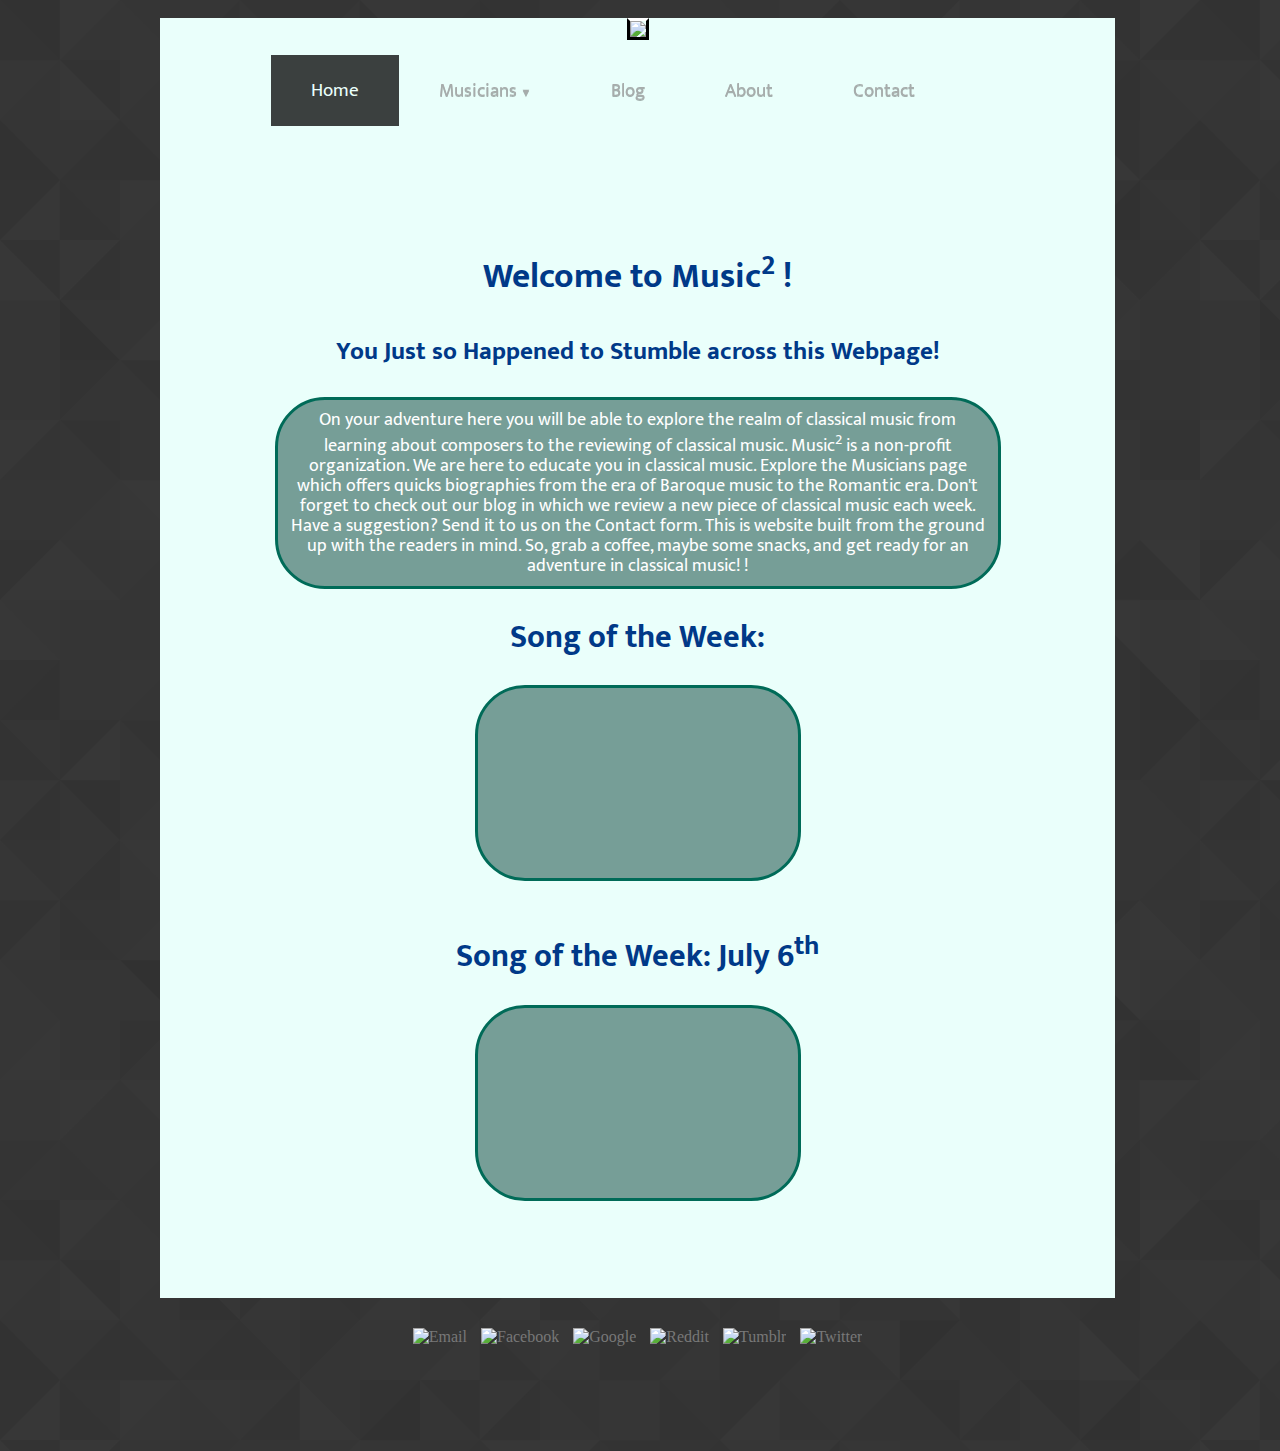
==== commit 631a3805: "hello" ====
--- a/index.html
+++ b/index.html
@@ -1,127 +1,137 @@
 <!DOCTYPE html>
 <html>
-<head>
-  <meta charset="utf-8">
-
-  <title>About Page</title>
-  <link href="index.css" rel="stylesheet" type="text/css">
-  <link href="http://fonts.googleapis.com/css?family=Ek+Mukta" rel="stylesheet"
-  type="text/css">
-</head>
-
-<body>
-  <div class="wrapper">
-    <header>
-      <img id="hiw" src=
-      "http://cdn.designrshub.com/wp-content/uploads/2012/02/03_piano_logo.png"
-      width="150"><br>
-
-
-      <div class="menu-wrap">
-        <nav class="menu">
-          <ul class="clearfix">
-            <li class="current-item">
-              <a href="index.html">Home</a>
-            </li>
-
-
-            <li>
-              <a href="Musicians.html">Musicians <span class=
-              "arrow">&#9660;</span></a>
-
-              <ul class="sub-menu">
-                <li>
-                  <a href="Musicians.html#Baroque">Baroque</a>
-                </li>
-
-
-                <li>
-                  <a href="Musicians.html#Classical">Classical</a>
-                </li>
-
-
-                <li>
-                  <a href="Musicians.html#Romantic">Romantic</a>
-                </li>
-              </ul>
-            </li>
-
-
-            <li>
-              <a href="Blog.html">Blog</a>
-            </li>
-
-
-            <li>
-              <a href="about.html">About</a>
-            </li>
-
-
-            <li>
-              <a href="#footer">Contact</a>
-            </li>
-          </ul>
-        </nav>
-      </div>
-    </header>
-
-
-    <section id="ka">
-      <h1 id="he">Welcome!</h1>
-
-
-      <h3 id="a">You Just so Happend to Stumble across this Webpage!</h3>
-
-
-      <p id="im">Here you will find many biographies and music reveiw made by yours
-      truly. We review everything from the Baroque era to the Romantic era and
-      everything in between! We also include a beautiful piece of the week
-      located below! Yet again, Welcome! We hope to see you again!</p>
-
-
-      <h1>Song of the Week:</h1>
-
-
-      <div id="Yello">
-        <iframe height="450px" src="https://www.youtube.com/embed/bcAJpsWWuIY"
-        width="640px"></iframe>
-
-        <footer>
-        </footer>
-      </div>
-      <br>
-
-
-      <div id="Yello">
-        <h1>Song of the Week July 6<sup>th</sup></h1>
-        <iframe frameborder="0" height="390" src=
-        "https://www.youtube.com/embed/GRxofEmo3HA" width="640"></iframe>
-      </div>
-      <br>
-
-
-      <div class="share-buttons">
-        <!-- Email -->
-        <a href=""><img alt="Email" src=
-        "https://simplesharebuttons.com/images/somacro/email.png"></a> 
-        <!-- Facebook -->
-         <a href="http://www.facebook.com" target="_blank"><img alt="Facebook"
-        src="https://simplesharebuttons.com/images/somacro/facebook.png"></a> 
-        <!-- Google+ -->
-         <a href="https://plus.google.com" target="_blank"><img alt="Google"
-        src="https://simplesharebuttons.com/images/somacro/google.png"></a> 
-        <!-- Reddit -->
-         <a href="http://reddit.com" target="_blank"><img alt="Reddit" src=
-        "https://simplesharebuttons.com/images/somacro/reddit.png"></a> 
-        <!-- Tumblr-->
-         <a href="http://www.tumblr.com" target="_blank"><img alt="Tumblr" src=
-        "https://simplesharebuttons.com/images/somacro/tumblr.png"></a> 
-        <!-- Twitter -->
-         <a href="https://twitter.com" target="_blank"><img alt="Twitter" src=
-        "https://simplesharebuttons.com/images/somacro/twitter.png"></a><br>
-      </div>
-    </section>
-  </div>
+  <head>
+    <meta charset="utf-8">
   
-</body>
+    <title>Music - Homepage</title>
+    <link href="css-sheets/index.css" rel="stylesheet" type="text/css">
+    <link href="http://fonts.googleapis.com/css?family=Ek+Mukta" rel="stylesheet"
+    type="text/css">
+     <link href=
+  "http://coolchaser-static.coolchaser.com/images/themes/t/12315-i19.tinypic.com-71vonkj.gif"
+  rel="icon" sizes="16x16" type="image/gif">
+  <script type="text/javascript">
+if ( window.addEventListener ) {  
+  var state = 0, konami = [38,38,40,40,37,39,37,39,66,65];  
+  window.addEventListener("keydown", function(e) {  
+    if ( e.keyCode == konami[state] ) state++;  
+    else state = 0;  
+    if ( state == 10 )  
+      window.location = "https://www.youtube.com/watch?v=dQw4w9WgXcQ;"  //you can write your own code here
+    }, true);  
+}  
+</script>
+  </head>
+  
+  <body>
+    <div class="wrapper">
+      <header>
+        <img id="hiw" src="http://cdn.designrshub.com/wp-content/uploads/2012/02/03_piano_logo.png" width="150"><br>
+  
+  
+        <div class="menu-wrap">
+          <nav class="menu">
+            <ul class="clearfix">
+              <li class="current-item">
+                <a href="index.html">Home</a>
+              </li>
+  
+  
+              <li>
+                <a href="musicians.html">Musicians <span class=
+                "arrow">&#9660;</span></a>
+  
+                <ul class="sub-menu">
+                  <li>
+                    <a href="musicians.html#Baroque">Baroque</a>
+                  </li>
+  
+  
+                  <li>
+                    <a href="musicians.html#Classical">Classical</a>
+                  </li>
+  
+  
+                  <li>
+                    <a href="musicians.html#Romantic">Romantic</a>
+                  </li>
+                </ul>
+              </li>
+  
+  
+              <li>
+                <a href="blog.html">Blog</a>
+              </li>
+  
+  
+              <li>
+                <a href="about.html">About</a>
+              </li>
+  
+  
+              <li>
+                <a href="contact.html">Contact</a>
+              </li>
+            </ul>
+          </nav>
+        </div>
+      </header>
+  
+  
+      <section id="ka">
+        <h1 id="he">Welcome to Music<sup>2</sup> !</h1>
+  
+  
+        <h3 id="a">You Just so Happened to Stumble across this Webpage!</h3>
+  
+  
+        <p id="im">On your adventure here you will be able to explore the realm of classical music from learning about composers to the reviewing of classical music. Music<sup>2</sup> is a non-profit organization. We are here to educate you in classical music. Explore the Musicians page which offers quicks biographies from the era of Baroque music to the Romantic era. Don't forget to check out our blog in which we review a new piece of classical music each week. Have a suggestion? Send it to us on the Contact form. This is website built from the ground up with the readers in mind. So, grab a coffee, maybe some snacks, and get ready for an adventure in classical music!
+! </p>
+  
+  
+        <h1>Song of the Week:</h1>
+  
+  
+        <div id="Yello">
+          <iframe height="450px" src="https://www.youtube.com/embed/bcAJpsWWuIY"
+          width="640px"></iframe>
+  
+          
+        </div>
+        <br>
+  
+  
+        <div id="Yello">
+          <h1>Song of the Week: July 6<sup>th</sup></h1>
+          <iframe frameborder="0" height="390" src=
+          "https://www.youtube.com/embed/GRxofEmo3HA" width="640"></iframe>
+        </div>
+        <br>
+  
+  
+        <div class="share-buttons">
+          <!-- Email -->
+          <a href=""><img alt="Email" src=
+          "https://simplesharebuttons.com/images/somacro/email.png"></a> 
+          <!-- Facebook -->
+           <a href="http://www.facebook.com" target="_blank"><img alt="Facebook"
+          src="https://simplesharebuttons.com/images/somacro/facebook.png"></a> 
+          <!-- Google+ -->
+           <a href="https://plus.google.com" target="_blank"><img alt="Google"
+          src="https://simplesharebuttons.com/images/somacro/google.png"></a> 
+          <!-- Reddit -->
+           <a href="http://reddit.com" target="_blank"><img alt="Reddit" src=
+          "https://simplesharebuttons.com/images/somacro/reddit.png"></a> 
+          <!-- Tumblr-->
+           <a href="http://www.tumblr.com" target="_blank"><img alt="Tumblr" src=
+          "https://simplesharebuttons.com/images/somacro/tumblr.png"></a> 
+          <!-- Twitter -->
+           <a href="https://twitter.com" target="_blank"><img alt="Twitter" src=
+          "https://simplesharebuttons.com/images/somacro/twitter.png"></a><br>
+        </div>
+      </section>
+    </div>
+    
+    
+  </body>
 </html>--- a/css-sheets/index.css
+++ b/css-sheets/index.css
@@ -0,0 +1,484 @@
+nav {
+  color:#fff
+}
+
+a:hover {
+  color:blue;
+  font-weight:400
+}
+
+nav {
+  font-family:cursive;
+  font-size:30px;
+  list-style-type:none
+}
+
+nav li {
+  float:left;
+  display:block;
+  margin:5px
+}
+
+h1 {
+  text-align:center;
+  color:#000
+}
+
+a {
+  list-style-type:none
+}
+
+nav {
+  opacity:.75;
+  font-family:cursive;
+  font-size:30px;
+  color:#000
+}
+
+body {
+  background:url(../images/footer_lodyas.png);
+  
+  background-repeat:repeat;
+}
+
+.Hello {
+  color:#fff
+}
+
+.why {
+  text-align:left
+}
+
+.h2 {
+  text-align:center
+}
+
+.wrapper {
+  width:960px;
+  margin:0 auto
+}
+
+.header {
+  float:left;
+  background:#fff;
+  margin:10px 0 0;
+  height:200px;
+  position:fixed;
+  opacity:.75;
+  width:955.2px
+}
+
+header {
+  float:left;
+  background:#EAFFFB;
+  margin:10px 0 0;
+  height:200px;
+  width:955.2px
+}
+
+.main_content {
+  float:left;
+  background:#fff;
+  margin:120px 5px 10px 0;
+  width:620px;
+  height:630px
+}
+
+section {
+  float:left;
+  background:#EAFFFB;
+  width:955.2px;
+  height: 8230px;
+  margin-bottom:0px
+}
+
+.sidebar {
+  float:right;
+  background:#EAFFFB;
+  margin:120px 5px 5px 6px;
+  width:324px;
+  height:630px
+}
+
+footer {
+  clear:both;
+  float:left;
+  background:#EAFFFB;
+  width:99.5%;
+  height:100px;
+  margin-bottom:10px;
+  margin-top:0
+}
+
+a,u {
+  text-decoration:none;
+  color:#787878
+}
+
+.search_form input {
+  padding:5px
+}
+
+.sidebar-list {
+  margin:20px
+}
+
+.sidebar-list li {
+  list-style:none;
+  margin:10px 0 1px 10px;
+  padding-bottom:10px;
+  border-bottom:1px dotted #000
+}
+
+.sidebar-list li a {
+  text-decoration:none;
+  color:#787878;
+  font-size:30px
+}
+
+.sidebar-list a:hover {
+  color:blue;
+  font-weight:900
+}
+
+.pianopic {
+  width:323px;
+  height:200px
+}
+
+.music {
+  float:none;
+  width:323px;
+  margin:0 0 0 150px;
+  border-bottom-width:medium
+}
+
+.music1 {
+  margin:0 6000px 0 0
+}
+
+.Song {
+  font-size:30px;
+  width:620px;
+  text-align:center
+}
+
+.main_contentp3 {
+  background:#fff;
+  margin:10px 5px 10px 0;
+  width:99.5%;
+  height:620px;
+  overflow:scroll
+}
+
+table {
+  border-collapse:collapse
+}
+
+table,th,td {
+  border:1px solid #000
+}
+
+tr:hover {
+  background-color:silver
+}
+
+#home a {
+  color:blue
+}
+
+#Yello {
+  width:52%;
+  margin:0 auto
+}
+
+.kl {
+  text-align:center;
+  width:80%;
+  margin:0 auto
+}
+
+.ms {
+  float:none;
+  float:right;
+  margin:0 200px 0 0;
+  width:.1px
+}
+
+iframe {
+  width:300px;
+  height:170px
+}
+
+.hi {
+  border-bottom:1px dotted #000
+}
+
+.clearfix:after {
+  display:block;
+  clear:both
+}
+
+/*----- Menu Outline -----*/
+.menu-wrap {
+  width:100%;
+  box-shadow:0 1px 3px rgba(0,0,0,0.2);
+  background:#000
+}
+
+.menu {
+  width:80%;
+  margin:0 auto
+  
+}
+
+
+
+.menu li {
+  margin:0;
+  list-style:none;
+  font-family:'Ek Mukta'
+}
+
+.menu a {
+  transition:all linear .15s;
+  color:#919191
+}
+
+.menu li:hover > a,.menu .current-item > a {
+  text-decoration:none;
+  color:#EAFFFB
+}
+
+.menu .arrow {
+  font-size:11px;
+  line-height:0
+}
+
+/*----- Top Level -----*/
+.menu > ul > li {
+  float:left;
+  display:block;
+  position:relative;
+  font-size:19px
+  
+}
+
+.menu > ul > li > a {
+  padding:20px 40px;
+  position:relative;
+  bottom:19px;
+  right:25px;
+  display:inline-block;
+  text-shadow:0 1px 0 rgba(0,0,0,0.4)
+}
+
+.menu > ul > li:hover > a,.menu > ul > .current-item > a {
+  background:#000
+}
+
+/*----- Bottom Level -----*/
+.menu li:hover .sub-menu {
+  z-index:1;
+  opacity:1
+}
+
+.sub-menu {
+  width:77%;
+  position:absolute;
+  top:40px;
+  left:-25px;
+  z-index:-1;
+  opacity:0;
+  transition:opacity linear .35s;
+  box-shadow:0 2px 3px rgba(0,0,0,0.2);
+  background:#000
+}
+
+.sub-menu li {
+  display:block;
+  font-size:16px
+}
+
+.sub-menu li a {
+  padding:10px;
+  display:block
+}
+
+.sub-menu li a:hover,.sub-menu .current-item a {
+  background:#000
+}
+
+#hiw {
+  border:3px solid #000;
+  border-top:3px solid #fff
+}
+
+.hiww {
+  border:#000 10px solid;
+  float:right
+}
+
+p,h1,h2,h3,i {
+  font-family:'Ek Mukta'
+}
+
+article, section > p {
+  background-color:#769e97;
+  border:3px #006b58 solid;
+  width:700px;
+  padding:10px;
+  margin:0 auto;
+}
+
+h3,h2 {
+  text-align:center
+}
+
+article {
+  width:700px;
+  margin:0 auto
+}
+
+table {
+  text-align:center;
+  width:706px;
+  margin:0 auto
+}
+
+h2 {
+  font-size:32px
+}
+
+article > p,article > h3,section > p {
+  font-size:17px;
+  color:#fff
+}
+
+article {
+  border-radius:50px
+}
+
+article > h3 {
+  font-size:25px
+}
+
+h1,h3,h2 {
+  color:#003988
+}
+
+@media screen and (max-width: 780px) {
+  section, nav, footer, header{
+    width: 100%;
+    
+    
+  }
+}
+
+
+nav a:hover {
+  cursor: url(images/http://images.clipartpanda.com/music-note-transparent-background-RTAR6agTL.png), auto;
+}
+
+#e {
+  width:80%;
+  margin:0 auto
+}
+
+#short {
+  float:left;
+  background:#EAFFFB;
+  width:955.2px;
+  height:630px;
+  margin-bottom:20px
+}
+
+section > p {
+  font-size:20px;
+  border-radius:50px;
+  text-align:center;
+}
+
+#j {
+  float:left;
+  background:#EAFFFB;
+  width:955.2px;
+  height: 1370px;
+  margin-bottom:20px
+}
+
+#sh {
+  float:left;
+  background:#EAFFFB;
+  width:955.2px;
+  height:480px;
+  margin-bottom:20px
+}
+
+
+#blog-post {
+  font-size:16px;
+  color:#fff
+}
+
+.share-buttons img {
+  width:35px;
+  padding:5px;
+  margin:100px 0;
+  display:inline
+}
+
+#he {
+  font-size:35px
+}
+
+#ka {
+  float:left;
+  background:#EAFFFB;
+  width:955.2px;
+  height:1080px;
+  margin-bottom:20px
+}
+
+#a {
+  font-size:20px
+}
+
+#im {
+  font-size:15px;
+}
+
+*{
+  text-align:center;
+}
+
+div > iframe {
+  background-color:#769e97;
+  border:3px #006b58 solid;
+  padding:10px;
+  margin:0 auto;
+  border-radius:50px;
+}
+
+#hel {
+  font-size:25px;
+  color:#003988
+}
+
+#im{
+  line-height:20px;
+  font-size: 18px;
+}
+
+#a{
+  font-size:25px;
+}
+
+p{
+  clear:left;
+}
+
+h3 > span{
+  color: red;
+}
+
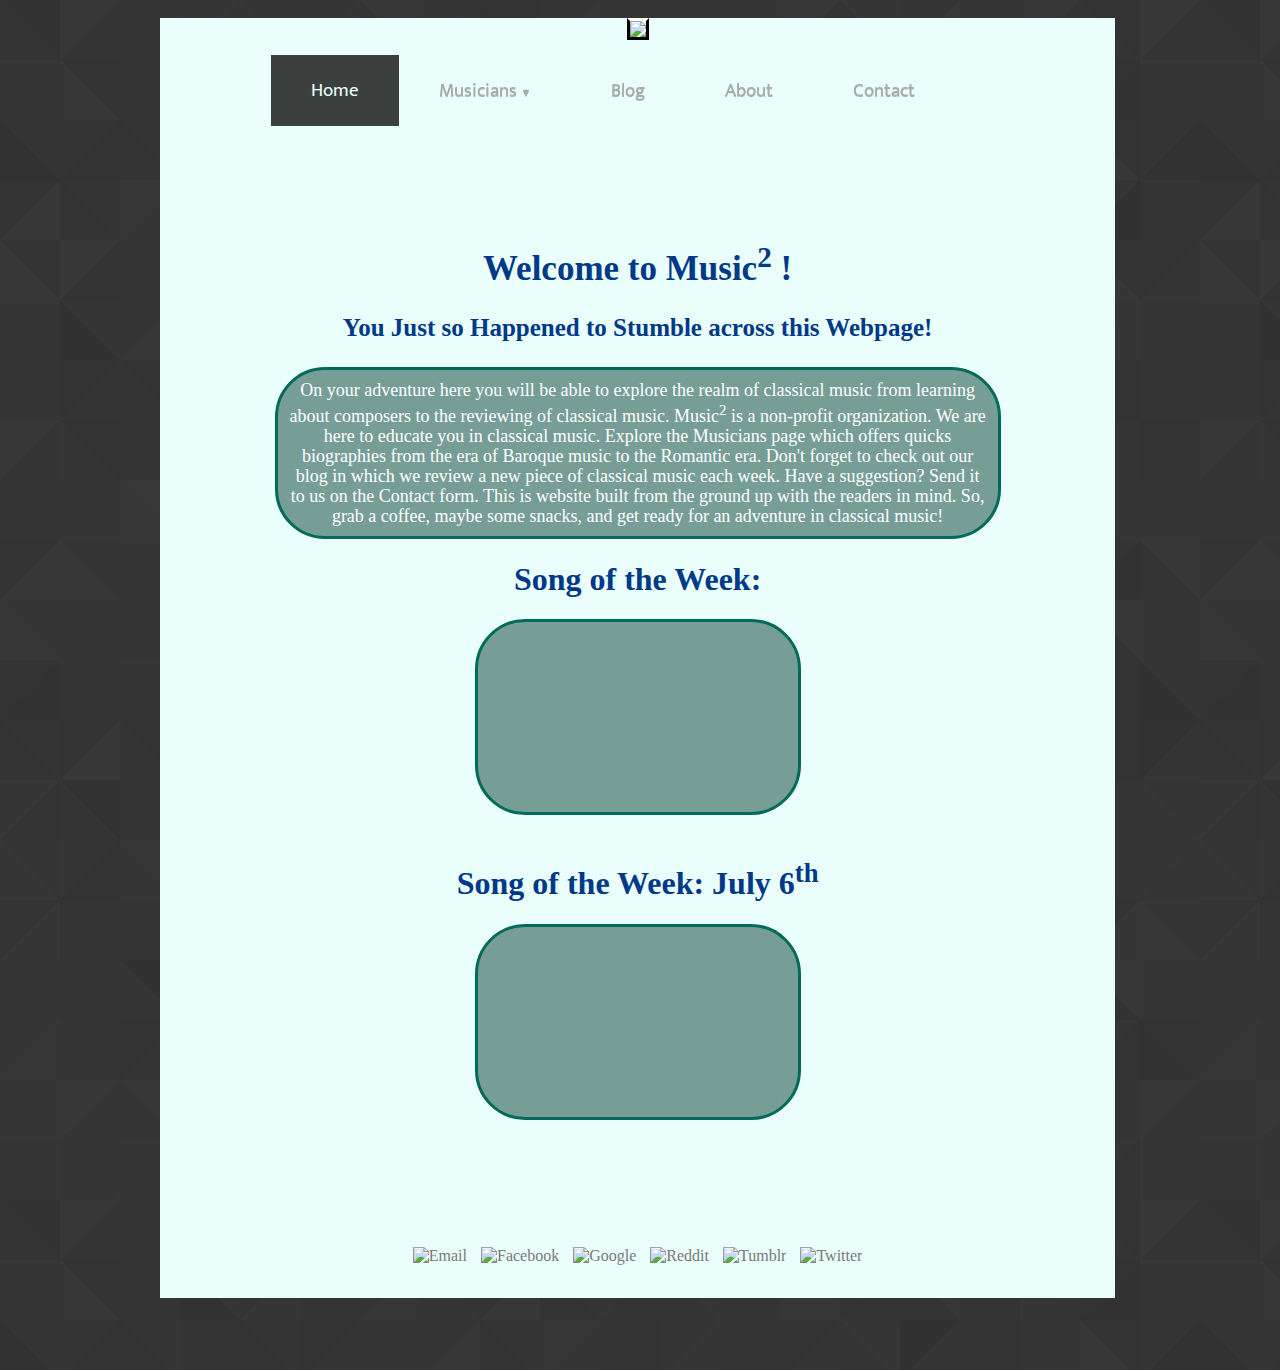
==== commit 640260fb: "Homework" ====
--- a/index.html
+++ b/index.html
@@ -7,26 +7,19 @@
     <link href="css-sheets/index.css" rel="stylesheet" type="text/css">
     <link href="http://fonts.googleapis.com/css?family=Ek+Mukta" rel="stylesheet"
     type="text/css">
-     <link href=
-  "http://coolchaser-static.coolchaser.com/images/themes/t/12315-i19.tinypic.com-71vonkj.gif"
-  rel="icon" sizes="16x16" type="image/gif">
-  <script type="text/javascript">
-if ( window.addEventListener ) {  
-  var state = 0, konami = [38,38,40,40,37,39,37,39,66,65];  
-  window.addEventListener("keydown", function(e) {  
-    if ( e.keyCode == konami[state] ) state++;  
-    else state = 0;  
-    if ( state == 10 )  
-      window.location = "https://www.youtube.com/watch?v=dQw4w9WgXcQ;"  //you can write your own code here
-    }, true);  
-}  
-</script>
+    <link href=
+    "http://coolchaser-static.coolchaser.com/images/themes/t/12315-i19.tinypic.com-71vonkj.gif"
+    rel="icon" sizes="16x16" type="image/gif">
+    <script src="javascript/script.js"></script> 
+    
   </head>
   
   <body>
     <div class="wrapper">
       <header>
-        <img id="hiw" src="http://cdn.designrshub.com/wp-content/uploads/2012/02/03_piano_logo.png" width="150"><br>
+        <img id="hiw" src=
+        "http://cdn.designrshub.com/wp-content/uploads/2012/02/03_piano_logo.png"
+        width="150"><br>
   
   
         <div class="menu-wrap">
@@ -85,8 +78,16 @@
         <h3 id="a">You Just so Happened to Stumble across this Webpage!</h3>
   
   
-        <p id="im">On your adventure here you will be able to explore the realm of classical music from learning about composers to the reviewing of classical music. Music<sup>2</sup> is a non-profit organization. We are here to educate you in classical music. Explore the Musicians page which offers quicks biographies from the era of Baroque music to the Romantic era. Don't forget to check out our blog in which we review a new piece of classical music each week. Have a suggestion? Send it to us on the Contact form. This is website built from the ground up with the readers in mind. So, grab a coffee, maybe some snacks, and get ready for an adventure in classical music!
-! </p>
+        <p id="im">On your adventure here you will be able to explore the realm
+        of classical music from learning about composers to the reviewing of
+        classical music. Music<sup>2</sup> is a non-profit organization. We are
+        here to educate you in classical music. Explore the Musicians page which
+        offers quicks biographies from the era of Baroque music to the Romantic
+        era. Don't forget to check out our blog in which we review a new piece of
+        classical music each week. Have a suggestion? Send it to us on the
+        Contact form. This is website built from the ground up with the readers
+        in mind. So, grab a coffee, maybe some snacks, and get ready for an
+        adventure in classical music! </p>
   
   
         <h1>Song of the Week:</h1>
@@ -95,8 +96,6 @@
         <div id="Yello">
           <iframe height="450px" src="https://www.youtube.com/embed/bcAJpsWWuIY"
           width="640px"></iframe>
-  
-          
         </div>
         <br>
   
@@ -131,7 +130,5 @@
         </div>
       </section>
     </div>
-    
-    
   </body>
 </html>--- a/css-sheets/index.css
+++ b/css-sheets/index.css
@@ -37,8 +37,7 @@
 
 body {
   background:url(../images/footer_lodyas.png);
-  
-  background-repeat:repeat;
+  background-repeat:repeat
 }
 
 .Hello {
@@ -88,8 +87,8 @@
   float:left;
   background:#EAFFFB;
   width:955.2px;
-  height: 8230px;
-  margin-bottom:0px
+  height:8230px;
+  margin-bottom:0
 }
 
 .sidebar {
@@ -229,10 +228,7 @@
 .menu {
   width:80%;
   margin:0 auto
-  
-}
-
-
+}
 
 .menu li {
   margin:0;
@@ -261,7 +257,6 @@
   display:block;
   position:relative;
   font-size:19px
-  
 }
 
 .menu > ul > li > a {
@@ -319,16 +314,12 @@
   float:right
 }
 
-p,h1,h2,h3,i {
-  font-family:'Ek Mukta'
-}
-
-article, section > p {
+article,section > p {
   background-color:#769e97;
   border:3px #006b58 solid;
   width:700px;
   padding:10px;
-  margin:0 auto;
+  margin:0 auto
 }
 
 h3,h2 {
@@ -368,16 +359,13 @@
 }
 
 @media screen and (max-width: 780px) {
-  section, nav, footer, header{
-    width: 100%;
-    
-    
-  }
-}
-
+section,nav,footer,header {
+  width:100%
+}
+}
 
 nav a:hover {
-  cursor: url(images/http://images.clipartpanda.com/music-note-transparent-background-RTAR6agTL.png), auto;
+  cursor:url(images/http://images.clipartpanda.com/music-note-transparent-background-RTAR6agTL.png),auto
 }
 
 #e {
@@ -396,14 +384,14 @@
 section > p {
   font-size:20px;
   border-radius:50px;
-  text-align:center;
+  text-align:center
 }
 
 #j {
   float:left;
   background:#EAFFFB;
   width:955.2px;
-  height: 1370px;
+  height:1370px;
   margin-bottom:20px
 }
 
@@ -414,7 +402,6 @@
   height:480px;
   margin-bottom:20px
 }
-
 
 #blog-post {
   font-size:16px;
@@ -445,11 +432,11 @@
 }
 
 #im {
-  font-size:15px;
-}
-
-*{
-  text-align:center;
+  font-size:15px
+}
+
+* {
+  text-align:center
 }
 
 div > iframe {
@@ -457,7 +444,7 @@
   border:3px #006b58 solid;
   padding:10px;
   margin:0 auto;
-  border-radius:50px;
+  border-radius:50px
 }
 
 #hel {
@@ -465,20 +452,19 @@
   color:#003988
 }
 
-#im{
+#im {
   line-height:20px;
-  font-size: 18px;
-}
-
-#a{
-  font-size:25px;
-}
-
-p{
-  clear:left;
-}
-
-h3 > span{
-  color: red;
-}
-
+  font-size:18px
+}
+
+#a {
+  font-size:25px
+}
+
+p {
+  clear:left
+}
+
+h3 > span {
+  color:red
+}